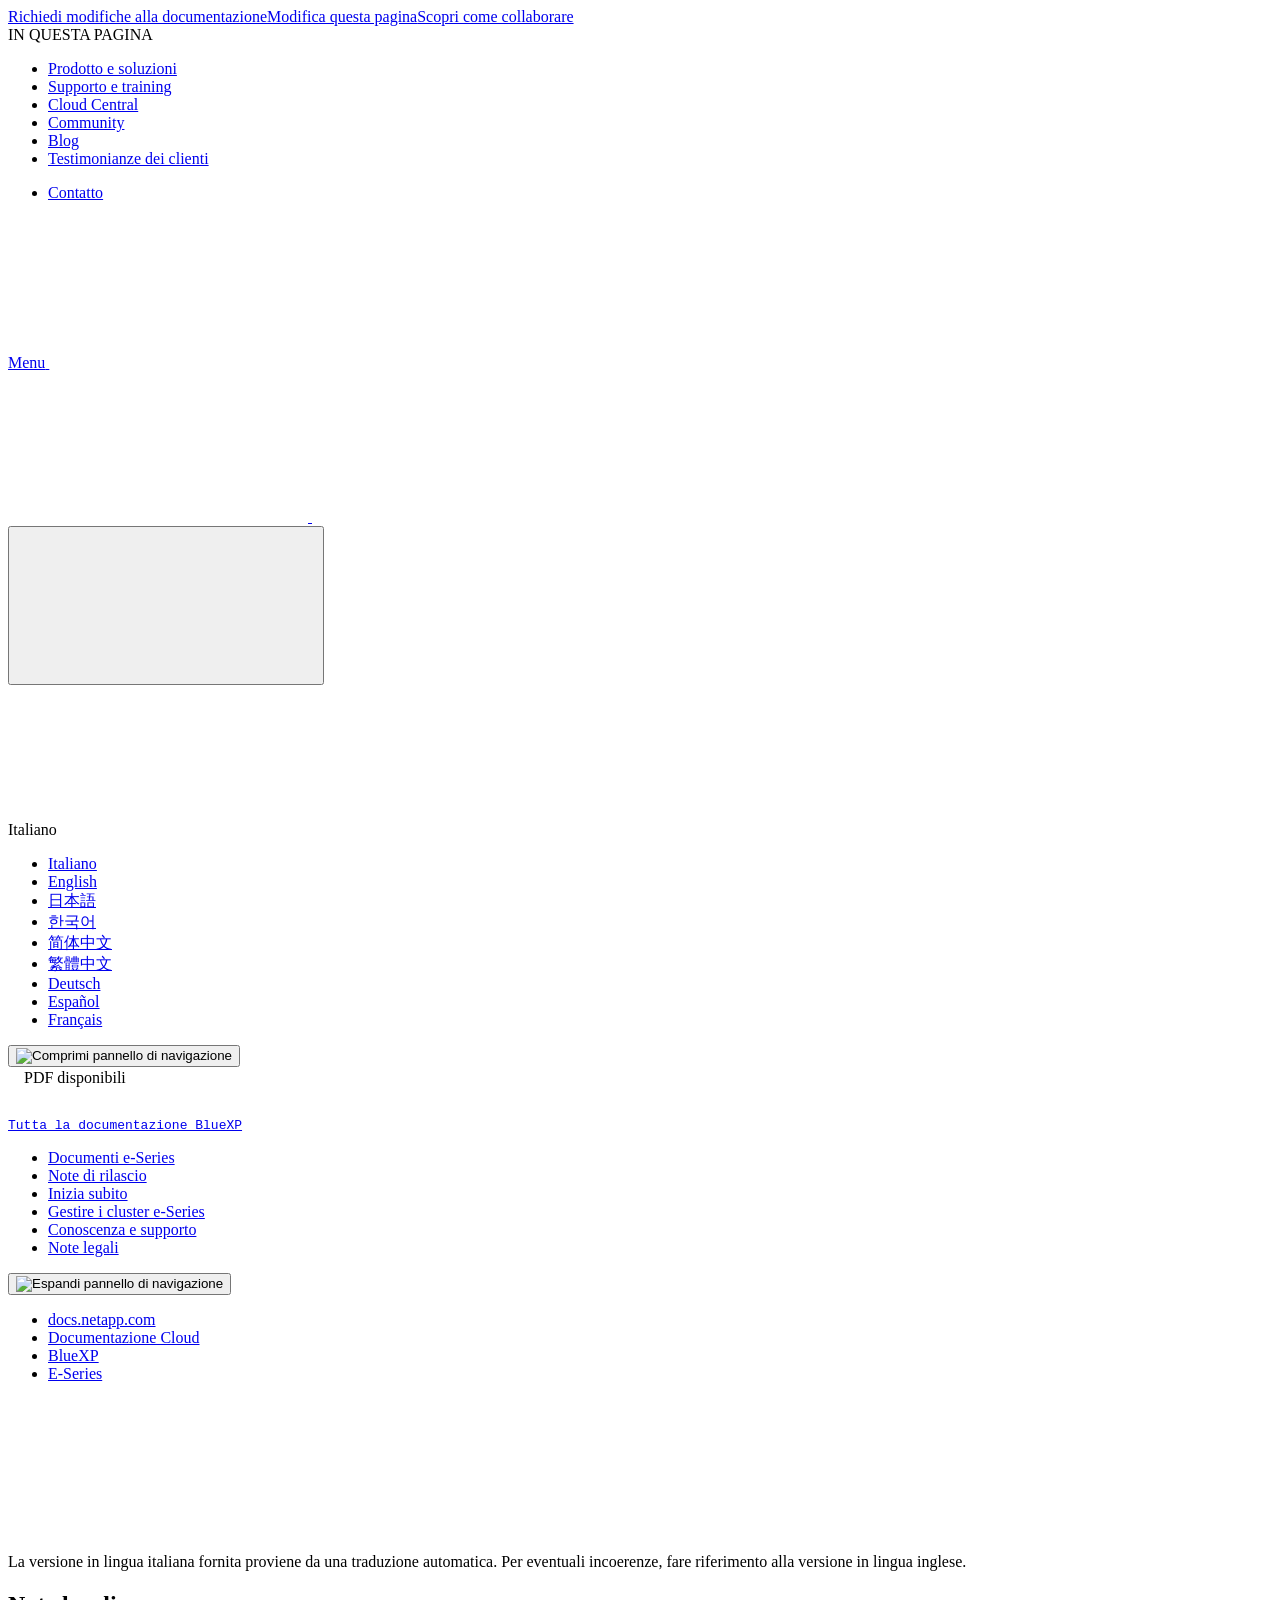
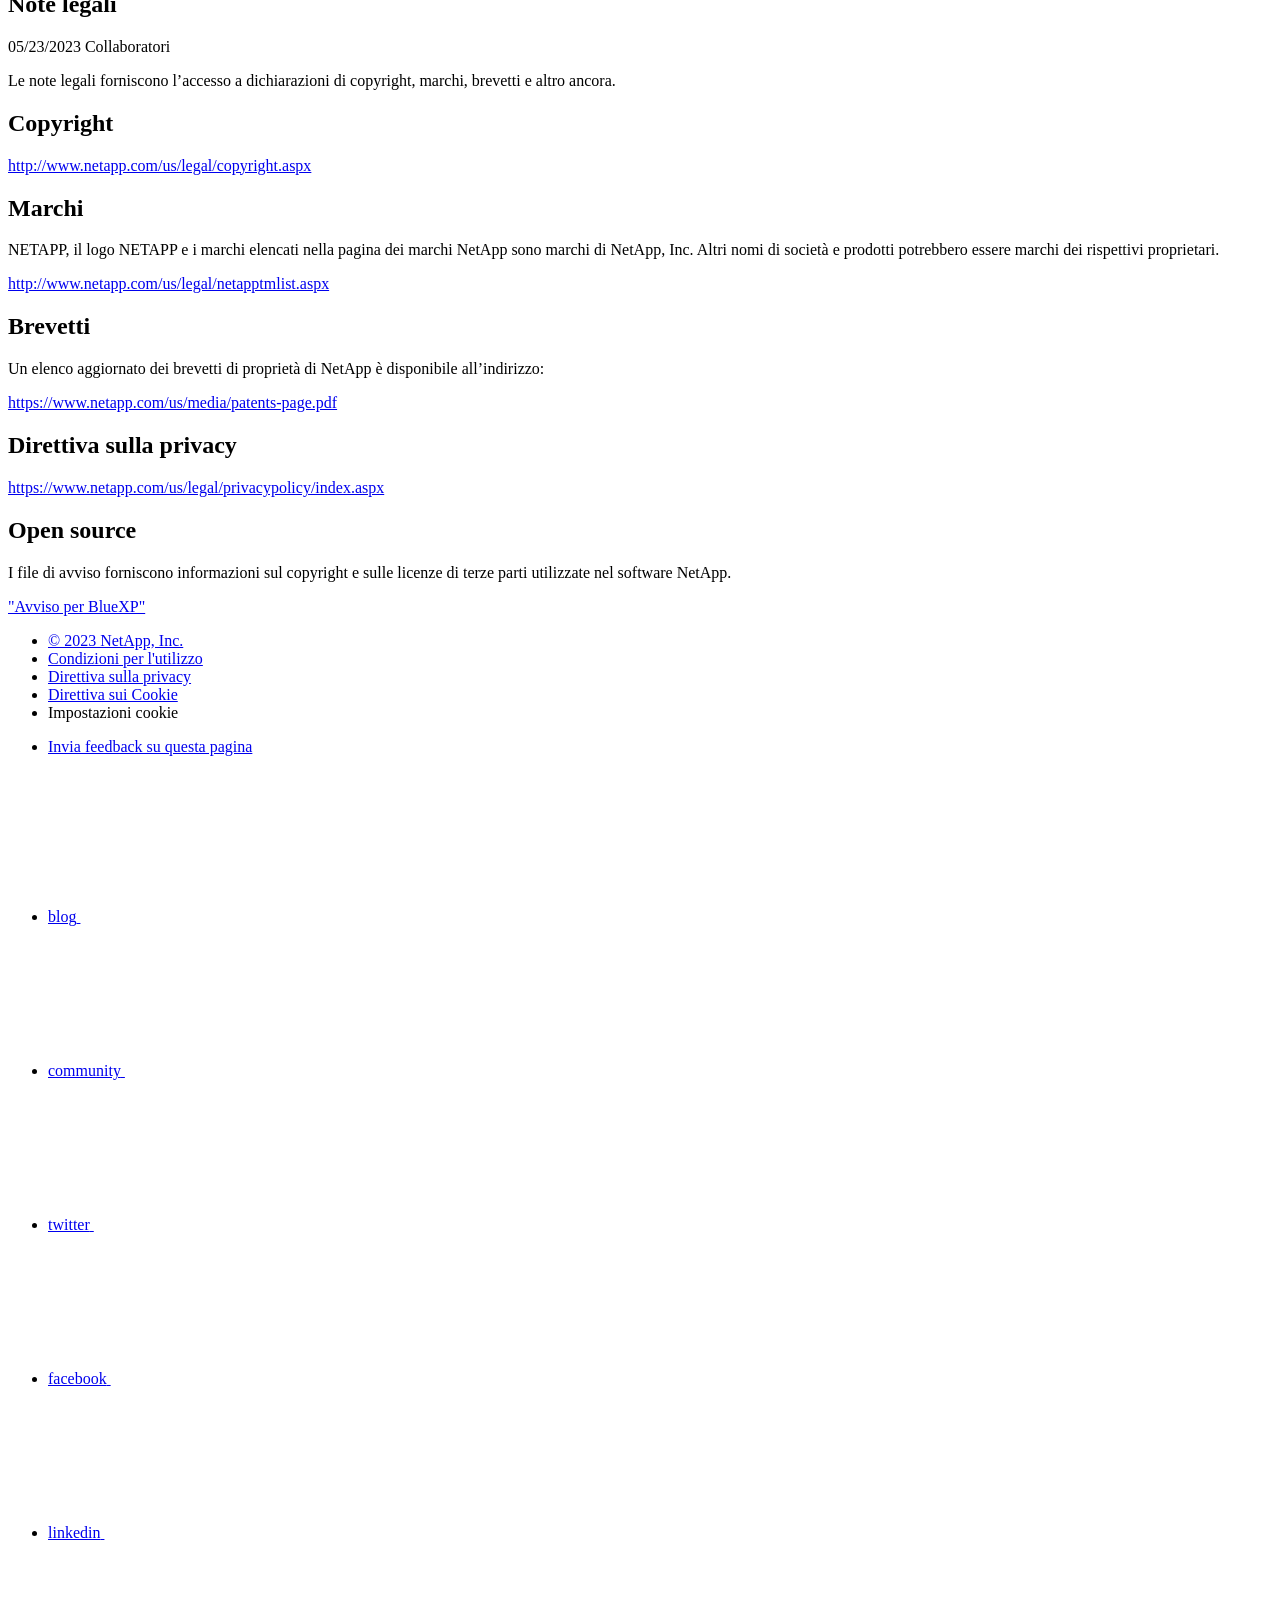
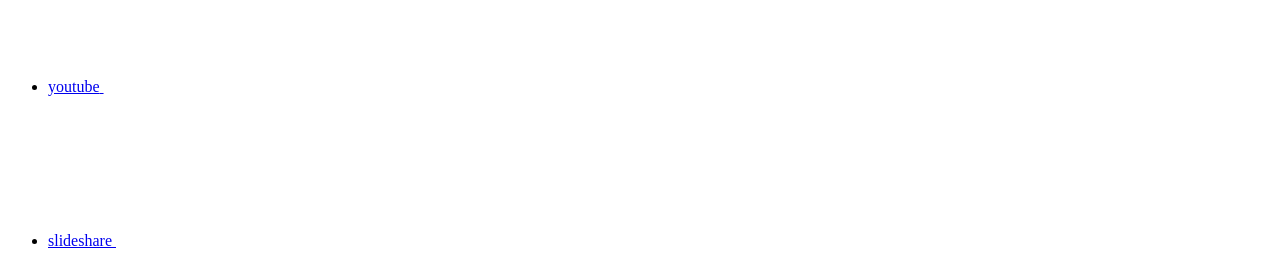
==== legal-notices.html @ eb8c9547 "Deploying to gh-pages from  @ 7bec0242f5a03cd51b3910f5ead27f5f9f6138cc 🚀" ====
<!DOCTYPE html>
<html lang="it">
  <head class="at-element-marker">
  <title>Note legali | NetApp Documentation</title>
  <meta charset="utf-8">
  <meta http-equiv="x-ua-compatible" content="ie=edge,chrome=1">
  <meta http-equiv="language" content="en">
  <meta name="viewport" content="width=device-width, initial-scale=1">
  <meta property="og:title" content="Note legali | NetApp Documentation" />
	<meta property="og:type" content="website" />
	<meta property="og:url" content="https://docs.netapp.com/it-it/cloud-manager-e-series/legal-notices.html" />
	<meta property="og:description" content="" />
  <meta property="og:image" content="https://docs.netapp.com/it-it/cloud-manager-e-series/images/logo-tophat-social.png" />
  <meta property="og:image:alt" content="NetApp Logo" />
  <meta name="format-detection" content="telephone=no">
  <meta http-equiv="Content-Type" content="text/html; charset=utf-8">
  <meta http-equiv="encoding" content="utf-8">
  <meta http-equiv="nss-type" content="Product Documentation"/>
  <meta http-equiv="nss-subtype" content="User Guide"/><meta name="description" content="">
  <meta name="keywords" content=" "><!-- Icons -->
  <link rel="icon" href="/it-it/cloud-manager-e-series/images/favicon.ico" type="image/x-icon">

  <!-- RSS Feed --><link rel="alternate" type="application/rss+xml" title="NetApp Documentation" href="/it-it/cloud-manager-e-series/feed.xml"><!-- CSS Definitions: NetApp CSS should be defined after generic css -->

  <!-- Elastic Search -->
  <link rel="stylesheet" href="//cdn.jsdelivr.net/searchkit/0.10.0/theme.css">

  <!-- Combined CSS -->
  <link rel="stylesheet" type="text/css" href="/it-it/cloud-manager-e-series/css/netappdocs.css">

  
  <link rel="stylesheet" href="/it-it/cloud-manager-e-series/css/landing-page.css" type="text/css">
  <link rel="stylesheet" href="/it-it/cloud-manager-e-series/css/tabbed-blocks.css" type="text/css">
  <!-- Canonical url -->
  <link rel="canonical" href="https://docs.netapp.com/it-it/cloud-manager-e-series/legal-notices.html" />
  <link rel="alternate" hreflang="x-default" href="https://docs.netapp.com/us-en/cloud-manager-e-series/legal-notices.html" />
  <link rel="alternate" hreflang="it" href="https://docs.netapp.com/it-it/cloud-manager-e-series/legal-notices.html" />
  <link rel="alternate" hreflang="en" href="https://docs.netapp.com/us-en/cloud-manager-e-series/legal-notices.html" />
  <link rel="alternate" hreflang="ja" href="https://docs.netapp.com/ja-jp/cloud-manager-e-series/legal-notices.html" />
  <link rel="alternate" hreflang="ko" href="https://docs.netapp.com/ko-kr/cloud-manager-e-series/legal-notices.html" />
  <link rel="alternate" hreflang="zh-Hans" href="https://docs.netapp.com/zh-cn/cloud-manager-e-series/legal-notices.html" />
  <link rel="alternate" hreflang="zh-Hant" href="https://docs.netapp.com/zh-tw/cloud-manager-e-series/legal-notices.html" />
  <link rel="alternate" hreflang="de" href="https://docs.netapp.com/de-de/cloud-manager-e-series/legal-notices.html" />
  <link rel="alternate" hreflang="es" href="https://docs.netapp.com/es-es/cloud-manager-e-series/legal-notices.html" />
  <link rel="alternate" hreflang="fr" href="https://docs.netapp.com/fr-fr/cloud-manager-e-series/legal-notices.html" />
  <link rel='stylesheet' href='/it-it/cloud-manager-e-series/css/na-feature.css' type='text/css'><!-- Top level site integrations --><script>
    function addAdobeLaunch(adobeId) {
      var head = document.getElementsByTagName('head')[0];
      var adobe = document.createElement("script");
      adobe.type = "text/plain";
      adobe.className = "optanon-category-C0002";
      adobe.src = "//assets.adobedtm.com/60287eadf1ee/c284da483c83/"+adobeId+".min.js";
      head.appendChild(adobe);
    }

    function addGoogleAnalytics(gtagId) {
      var google = document.createElement("script");
      google.type = "text/plain";
      google.className = "optanon-category-C0002";
      google.src = "https://www.googletagmanager.com/gtag/js?id="+gtagId;
      var head = document.getElementsByTagName('head')[0];
      head.appendChild(google);

      window.dataLayer = window.dataLayer || [];
      function gtag(){dataLayer.push(arguments);}
      gtag('js', new Date());
      gtag('config', gtagId);
    }

    function addConsent(consentId) {
      var head = document.getElementsByTagName('head')[0];
      var onetrustConsent = document.createElement("script");
      onetrustConsent.type = "text/javascript";
      onetrustConsent.src = "https://cdn.cookielaw.org/consent/"+consentId+"/OtAutoBlock.js";
      head.appendChild(onetrustConsent);

      var onetrustScript = document.createElement("script");
      onetrustScript.type = "text/javascript";
      onetrustScript.src = "https://cdn.cookielaw.org/scripttemplates/otSDKStub.js";
      onetrustScript.charset = "UTF-8";
      onetrustScript.dataset.documentLanguage = "true";
      onetrustScript.dataset.domainScript = consentId;
      head.appendChild(onetrustScript);
    }addConsent("72570c5c-fe30-465f-b0e0-b77f7fb4ae34");
    addAdobeLaunch("launch-e9ff3acac59f");
    addGoogleAnalytics("UA-81697994-3");function OptanonWrapper() { }
  </script>
  <script src="https://cdnjs.cloudflare.com/ajax/libs/jquery/2.1.4/jquery.min.js"></script>
  <script src="https://cdnjs.cloudflare.com/ajax/libs/jquery-cookie/1.4.1/jquery.cookie.min.js"></script>

  <!-- Used for Product Family Page Sidebar Visibility --><!-- Used to import Promise for IE. Required for SearchKit -->
  <script src="https://cdnjs.cloudflare.com/ajax/libs/bluebird/3.3.5/bluebird.min.js"></script><script src='/it-it/cloud-manager-e-series/js/na-search.js'></script><script src='/it-it/cloud-manager-e-series/js/na-pagenav.js'></script><script src='/it-it/cloud-manager-e-series/js/na-utility.js'></script>
 <!--  
  <link rel='stylesheet' href='/it-it/cloud-manager-e-series/css/prism.css' type='text/css'>
  <link rel='stylesheet' href='/it-it/cloud-manager-e-series/css/prism-netapp.css' type='text/css'>
 -->

  <!-- <script src='/it-it/cloud-manager-e-series/js/na-utility.js'></script> -->
  <script src='/it-it/cloud-manager-e-series/js/clouddocs.js'></script>
  <script src='/it-it/cloud-manager-e-series/js/jquery.navgoco.min.js'></script>
  <script src="https://maxcdn.bootstrapcdn.com/bootstrap/3.3.7/js/bootstrap.min.js" integrity="sha384-Tc5IQib027qvyjSMfHjOMaLkfuWVxZxUPnCJA7l2mCWNIpG9mGCD8wGNIcPD7Txa" crossorigin="anonymous"></script>
  <!-- <script src='/it-it/cloud-manager-e-series/js/toc.js'></script> -->
  <!-- <script src='/it-it/cloud-manager-e-series/js/customscripts.js'></script> --><script>
      $(document).ready(function() {
          
          var collapseOnInit = true;
          

          var navSettings = {
              "caretHtml": '',
              "accordion": collapseOnInit,
              "openClass": 'active', // open
              "save": false, // leave false or nav highlighting doesn't work right
              "cookie": {
                  "name": 'navgoco',
                  "expires": false,
                  "path": '/'
              },
              "slide": {
                  "duration": 400,
                  "easing": 'swing'
              }
          };

          // Initialize navgoco with default options
          $("#mysidebar").navgoco(navSettings);
          

          $("#collapseAll").click(function(e) {
              e.preventDefault();
              $("#mysidebar").navgoco('toggle', false);
          });

          $("#expandAll").click(function(e) {
              e.preventDefault();
              $("#mysidebar").navgoco('toggle', true);
          });

          $(".sidebar-nav-container").on("scroll", function() {
            $.cookie("sidebarScroll", $(".sidebar-nav-container").scrollTop(), {
              path    : "/it-it/cloud-manager-e-series"  
            });
          });
          $(function() {
            if ($.cookie("sidebarScroll")) {
              $(".sidebar-nav-container").scrollTop($.cookie("sidebarScroll"));
            }
          });

      });

  </script>
  <script>
      $(document).ready(function() {
          $("#tg-sb-link").click(function() {
              $("#tg-sb-sidebar").toggle();
              $("#tg-sb-content").toggleClass('col-md-9');
              $("#tg-sb-content").toggleClass('col-md-12');
              $("#tg-sb-icon").toggleClass('fa-toggle-on');
              $("#tg-sb-icon").toggleClass('fa-toggle-off');
          });
      });
  </script>
  <script src='/it-it/cloud-manager-e-series/js/custom-dropdown.js'></script>
  <script src='/it-it/cloud-manager-e-series/js/FileSaver.min.js'></script>
  <script src='/it-it/cloud-manager-e-series/js/jszip-utils.min.js'></script>
  <script src='/it-it/cloud-manager-e-series/js/jszip.min.js'></script>
  <!-- <script src='/it-it/cloud-manager-e-series/js/pdf-ux.js'></script> -->
</head>


  <body class role="document" data-flavor="">
    <div id="page" class="n-off-canvas-menu">
      <div class="n-off-canvas-menu__menu"><!--TODO: Add offcanvas code --></div>
      <div class="n-off-canvas-menu__content-wrap">
        <header class="site-header" id="banner">
  
  <!-- Start Page Toolbar -->
  
  <div class="page-nav-toolbar"><div class="page-nav-contribute"><a target="_blank" href="https://github.com/NetAppDocs/cloud-manager-e-series.it-it/issues/new?template=new-from-page.yml&page-url=https://docs.netapp.com/it-it/cloud-manager-e-series/legal-notices.html&page-title=Note legali" class="page-nav-contribute-link" role="button"><img src="/it-it/cloud-manager-e-series/images/discuss-sm.svg" alt="" class="github-icon" />Richiedi modifiche alla documentazione</a><a target="_blank" href="https://github.com/NetAppDocs/cloud-manager-e-series/blob/main/legal-notices.adoc" class="page-nav-contribute-link" role="button"><img src="/it-it/cloud-manager-e-series/images/edit-sm.svg" alt="" class="github-icon" />Modifica questa pagina</a><a target="_blank" href="https://docs.netapp.com/us-en/contribute/" class="page-nav-contribute-link"  ><img src="/it-it/cloud-manager-e-series/images/article-sm.svg" alt="" class="github-icon" />Scopri come collaborare</a></div>
    <div class="page-nav-container">
      <nav class="page-nav-fixed">
        <div class="page-nav-title">IN QUESTA PAGINA</div>
        <div class="page-nav-links">
          <ul class="page-nav-inner" id="page-menu"></ul>
        </div>
      </nav>
    </div>
  </div>
  
  
  <!-- Start top_hat -->
  <div class="n-top-hat">
    <div class="n-container">
      <div class="n-top-hat__cross-property-nav">
        <ul class="n-top-hat__list">
          <li class="n-top-hat__list-item">
            <a href="https://www.netapp.com/products-a-z/" class="n-top-hat__link">Prodotto e soluzioni</a>
          </li>
          <li class="n-top-hat__list-item">
            <a href="https://www.netapp.com/support-and-training/netapp-university/" class="n-top-hat__link">Supporto e training</a>
          </li>
          <li class="n-top-hat__list-item">
            <a href="https://cloud.netapp.com" class="n-top-hat__link">Cloud Central</a>
          </li>
          <li class="n-top-hat__list-item">
            <a href="https://community.netapp.com/" class="n-top-hat__link">Community</a>
          </li>
          <li class="n-top-hat__list-item">
            <a href="https://blog.netapp.com/" class="n-top-hat__link">Blog</a>
          </li>
          <li class="n-top-hat__list-item">
            <a href="https://customers.netapp.com/en/" class="n-top-hat__link">Testimonianze dei clienti</a>
          </li>
        </ul>
      </div>
      <div class="n-top-hat__utils">
        <ul class="n-top-hat__list">
          <li class="n-top-hat__list-item">
            <a href="https://www.netapp.com/company/contact-us/" target="_self" class="n-top-hat__link" data-ntap-ui="contact-us">Contatto</a>
          </li>
        </ul>
      </div>
    </div>
  </div>
  <!-- End top_hat -->

  <!-- Start property bar -->
  <style>
    .n-property-navigation-bar__menus--desktop-experience .n-menu--mega__default-content__heading span {
    color: #34B0FF;
    }
  </style>
  <div class="n-property-bar " data-ntap-ui="sticky-nav">
    <div class="n-property-bar__inner-wrap">
      <div class="n-property-bar__menu-toggle">
        <a href="#" class="n-property-bar__menu-toggle-link">
          <span class="n-property-bar__menu-toggle-text">Menu</span>
          <svg class="n-icon-bars n-property-bar__menu-toggle-icon" aria-labelledby="title">
            <title>bars</title>
            <use xlink:href="/it-it/cloud-manager-e-series/images/sprite.svg#bars"></use>
          </svg>
        </a>
      </div>
      <div class="n-property-bar__property-mark ">
        <a href="https://www.netapp.com" class="n-property-bar__property-link">
          <div class="n-property-bar__logo">
            <svg class="n-icon-netapp-mark n-icon-netapp-mark n-property-bar__netapp-mark-icon" aria-labelledby="title">
              <title>netapp-mark</title>
              <use xlink:href="/it-it/cloud-manager-e-series/images/sprite.svg#netapp-mark"></use>
            </svg>
            <svg class="n-icon-netapp-logo n-property-bar__logo-svg" aria-labelledby="title">
              <title>netapp-logo</title>
              <use xlink:href="/it-it/cloud-manager-e-series/images/sprite.svg#netapp-logo"></use>
            </svg>
          </div>
        </a>
      </div>

      
      
      
      <div class="search-property-bar">
        <div id="search-demo-container" class="searchbox n-property-bar__search">
          <div id="react-search" 
          data-search-html="/it-it/cloud-manager-e-series/search.html"
          data-type="widget" 
          data-placeholder="Esplora la documentazione"
          data-no-results-found="Nessun risultato per {query}"
          data-did-you-mean="Cerca {suggestion}."
          data-no-results-found-did-you-mean="Nessun risultato per {query}. Intendi {suggestion}?"
          data-results-found="{hitCount} risultati trovati"
          data-error-message="Si è verificato un problema durante il recupero dei risultati. Riprova."
          data-error-reset="Reimposta ricerca"
          data-sk-es-pf-indexes=""
          data-flavor=""></div>
          <button class="n-property-bar__search-toggle-button" type="button">
            <svg class="n-icon-search n-property-bar__search-toggle-button-icon" aria-labelledby="title">
              <title>search</title>
              <use xmlns:xlink="http://www.w3.org/1999/xlink" xlink:href="/it-it/cloud-manager-e-series/images/sprite.svg#search"></use>
            </svg>
          </button>
        </div>
      </div>
      
    </div>
  </div>
  <div class="n-property-bar__toolbar">
    <!-- Start Language Selector --><div id="language-dropdown" class="custom-dropdown custom-dropdown-lang">
      <div class="custom-dropdown-select custom-dropdown-select-lang">
      <span class="lang-name">Italiano</span>
          <svg class="n-globe__icon" aria-labelledby="title">
            <title>globe</title>
            <use xmlns:xlink="http://www.w3.org/1999/xlink" xlink:href="/it-it/cloud-manager-e-series/images/sprite.svg#globe"></use>
          </svg>
        </button>
      </div>

      <ul class="custom-dropdown-menu"><li>
          <a href="https://docs.netapp.com/it-it/cloud-manager-e-series/legal-notices.html" target="_self"><span translate="no" class="notranslate">Italiano</span></a>
        </li><li>
          <a href="https://docs.netapp.com/us-en/cloud-manager-e-series/legal-notices.html" target="_self"><span translate="no" class="notranslate">English</span></a>
        </li><li>
          <a href="https://docs.netapp.com/ja-jp/cloud-manager-e-series/legal-notices.html" target="_self"><span translate="no" class="notranslate">日本語</span></a>
        </li><li>
          <a href="https://docs.netapp.com/ko-kr/cloud-manager-e-series/legal-notices.html" target="_self"><span translate="no" class="notranslate">한국어</span></a>
        </li><li>
          <a href="https://docs.netapp.com/zh-cn/cloud-manager-e-series/legal-notices.html" target="_self"><span translate="no" class="notranslate">简体中文</span></a>
        </li><li>
          <a href="https://docs.netapp.com/zh-tw/cloud-manager-e-series/legal-notices.html" target="_self"><span translate="no" class="notranslate">繁體中文</span></a>
        </li><li>
          <a href="https://docs.netapp.com/de-de/cloud-manager-e-series/legal-notices.html" target="_self"><span translate="no" class="notranslate">Deutsch</span></a>
        </li><li>
          <a href="https://docs.netapp.com/es-es/cloud-manager-e-series/legal-notices.html" target="_self"><span translate="no" class="notranslate">Español</span></a>
        </li><li>
          <a href="https://docs.netapp.com/fr-fr/cloud-manager-e-series/legal-notices.html" target="_self"><span translate="no" class="notranslate">Français</span></a>
        </li></ul>
    </div>
    <!-- End Language Selector -->

    <div class="n-property-bar__cta"></div>
  </div>
  <!-- End property bar -->
</header>


        <main id="n-main-content" class="n-main-content">
          <!-- Start Documentation Content -->
<div class="ie-main">
  <!-- Sidebar Column -->
  
  <div class="col-md-3" id="sidebar-height">
      <button id="btn-sidebar-collapse" onclick="hideSidebar()"><img src="/it-it/cloud-manager-e-series/images/collapse.png" alt="Comprimi pannello di navigazione"></button>
      <div class="n-pdf-header">
  <a id="toggleButtonPdf" class="n-pdf-button" type="button">
    <img src="/it-it/cloud-manager-e-series/images/pdf.png" alt="" width="16" height="16"/>PDF disponibili<span>
    </span>
  </a>
</div>
<div class="n-pdf-body-container">
  <ul id="toggleContainerPdf" class="n-pdf-body" style="display:none;"><li class="pdf-ux-container">
        
        
        
        <a target="_blank" href="/it-it/cloud-manager-e-series/pdfs/fullsite-sidebar/Documentazione_di_e_Series.pdf" >
          <img src="/it-it/cloud-manager-e-series/images/pdf.png" alt="" width="16" height="16"/>PDF del sito di questa documentazione</a>





    
      <ul class="subfolders" style="display:none;">
        <li class="pdf-ux-container">
          
          
          
          <a target="_blank" 
            
              href="/it-it/cloud-manager-e-series/pdfs/sidebar/Inizia_subito.pdf" 
            
          >
            <img src="/it-it/cloud-manager-e-series/images/pdf.png" alt="" width="16" height="16"/>
            Inizia subito
          </a>
          


        </li>
      </ul>
    

  



    
      <ul class="subfolders" style="display:none;">
        <li class="pdf-ux-container">
          
          
          
          <a target="_blank" 
            
              href="/it-it/cloud-manager-e-series/pdfs/sidebar/Gestire_i_cluster_e_Series.pdf" 
            
          >
            <img src="/it-it/cloud-manager-e-series/images/pdf.png" alt="" width="16" height="16"/>
            Gestire i cluster e-Series
          </a>
          




        </li>
      </ul>
    

  



    
      <ul class="subfolders" style="display:none;">
        <li class="pdf-ux-container">
          
          
          
          <a target="_blank" 
            
              href="/it-it/cloud-manager-e-series/pdfs/sidebar/Conoscenza_e_supporto.pdf" 
            
          >
            <img src="/it-it/cloud-manager-e-series/images/pdf.png" alt="" width="16" height="16"/>
            Conoscenza e supporto
          </a>
          




        </li>
      </ul>
    

  


    <ul class="subfolders" id="pdf-remove" style="display:none;"><li class="active"></li></ul>
  

</li></ul>
  <div class="zip-pdf-link-container" style="display: none;">   
    <a href="#" id="zipPdf">
      <img src="/it-it/cloud-manager-e-series/images/pdf-zip.png" alt="" width="16" height="16"/>
      <pre>Raccolta di documenti PDF separati<span class="zip-size"></span></pre>
    </a><div id="zip-link-popup" class="hide">
    <div class="inner-modal">
        <div class="downloading-progress">
            <div class="spinner"></div>
            <h1>Creating your file...</h1>
            <div>This may take a few minutes. Thanks for your patience.</div>
            <button class="cancel-download-btn" type="button">Cancel</button>
        </div>
        <div class="download-complete hide">
            <div class="done-icon">
                <svg xmlns="http://www.w3.org/2000/svg" width="24" height="24" viewBox="0 0 24 24"><path d="M20.285 2l-11.285 11.567-5.286-5.011-3.714 3.716 9 8.728 15-15.285z"/></svg>
            </div>
            <div>Your file is ready</div>
            <button class="cancel-download-btn" type="button">OK</button>
        </div>
    </div>
</div>
<script>
    $(".cancel-download-btn").click(function(){
        $("#zip-link-popup").addClass("hide");
        $("#zip-link-popup .downloading-progress").removeClass("hide");
        $("#zip-link-popup .download-complete").addClass("hide");
    });
</script></div>
</div>
<script>
  $("#toggleContainerPdf li.active:last-child").parents('ul.subfolders').toggle('display');
  $("#toggleButtonPdf").click(function () {
    $("#toggleContainerPdf").toggle('display');
    $(".n-pdf-body-container .zip-pdf-link-container").toggle('display');
  });
</script><div class="prod-nav" id="product-nav">
  <a target="_self" class="prod-fam-nav" href="https://docs.netapp.com/it-it/cloud-manager-family/"><img src="/it-it/cloud-manager-e-series/images/left_arrow.png" alt=""><pre>Tutta la documentazione BlueXP</pre></a>
</div><div class="sidebar-nav-container" id="mysidebardiv">
  <ul id="mysidebar" class="nav"><li 
      data-pdf-exists="true" 
      data-pdf-filename="Documenti e-Series"
      data-li-level="1#" 
      class=" "
    ><a class="na-navbar-padding" href="/it-it/cloud-manager-e-series/index.html">
        Documenti e-Series
      </a></li><li 
      data-pdf-exists="true" 
      data-pdf-filename="Note di rilascio"
      data-li-level="1#" 
      class=" "
    ><a class="na-navbar-padding" href="/it-it/cloud-manager-e-series/whats-new.html">
        Note di rilascio
      </a></li><li 
      data-pdf-exists="true" 
      data-pdf-filename="Inizia subito"
      data-li-level="1" 
      class="subfolders "
    ><a href="#">
        <div class="na-navbar-padding"> Inizia subito</div>
      </a>
      <ul style="display: none;">
        <li 
      data-pdf-exists="true" 
      data-pdf-filename="Scopri i tuoi sistemi e-Series"
      data-li-level="2#" 
      class=" "
    ><a class="na-navbar-padding" href="/it-it/cloud-manager-e-series/task-discover-e-series.html">
        Scopri i tuoi sistemi e-Series
      </a></li></ul></li><li 
      data-pdf-exists="true" 
      data-pdf-filename="Gestire i cluster e-Series"
      data-li-level="1" 
      class="subfolders "
    ><a href="#">
        <div class="na-navbar-padding"> Gestire i cluster e-Series</div>
      </a>
      <ul style="display: none;">
        <li 
      data-pdf-exists="true" 
      data-pdf-filename="Visualizza i tuoi sistemi e-Series"
      data-li-level="2#" 
      class=" "
    ><a class="na-navbar-padding" href="/it-it/cloud-manager-e-series/task-view-e-series.html">
        Visualizza i tuoi sistemi e-Series
      </a></li><li 
      data-pdf-exists="true" 
      data-pdf-filename="Rimuovere e-Series"
      data-li-level="2#" 
      class=" "
    ><a class="na-navbar-padding" href="/it-it/cloud-manager-e-series/task-remove-e-series.html">
        Rimuovere e-Series
      </a></li></ul></li><li 
      data-pdf-exists="true" 
      data-pdf-filename="Conoscenza e supporto"
      data-li-level="1" 
      class="subfolders "
    ><a href="#">
        <div class="na-navbar-padding"> Conoscenza e supporto</div>
      </a>
      <ul style="display: none;">
        <li 
      data-pdf-exists="true" 
      data-pdf-filename="Registrati per ricevere assistenza"
      data-li-level="2#" 
      class=" "
    ><a class="na-navbar-padding" href="/it-it/cloud-manager-e-series/task-support-registration.html">
        Registrati per ricevere assistenza
      </a></li><li 
      data-pdf-exists="true" 
      data-pdf-filename="Richiedi assistenza"
      data-li-level="2#" 
      class=" "
    ><a class="na-navbar-padding" href="/it-it/cloud-manager-e-series/task-get-help.html">
        Richiedi assistenza
      </a></li></ul></li><li 
      data-pdf-exists="true" 
      data-pdf-filename="Note legali"
      data-li-level="1#" 
      class="  active "
    ><a class="na-navbar-padding" href="/it-it/cloud-manager-e-series/legal-notices.html">
        Note legali
      </a></li></ul>
</div>
<script>
  window.onscroll = () => {
    const value = -40 - (document.body.scrollHeight - (window.innerHeight + document.scrollingElement.scrollTop));
    
    document.getElementById("sidebar-height").style.bottom = Math.max(0,value) + "px";
};
</script>
<!-- this highlights the active parent class in the navgoco sidebar. this is critical so that the parent expands when you're viewing a page. This must appear below the sidebar code above. Otherwise, if placed inside customscripts.js, the script runs before the sidebar code runs and the class never gets inserted.-->
<script>$("li.active").parents('li').toggleClass("active");</script>
<script>$("#mysidebar li.active").parents('ul').css("display","block");</script>


  </div>
  

  <div class="ie-content-pane n-doc__component-detail-content n-doc__component-detail-content--show-code">
    <!-- Begin of page container --><article class="page-content" id="main">
      <div class="ie-utility">
  <button id="btn-sidebar-expand" onclick="showSidebar()"><img src="/it-it/cloud-manager-e-series/images/expand.png" alt="Espandi pannello di navigazione"></button>
  <div class="ie-menu">
    <div class="n-breadcrumb">
      <ul class="n-breadcrumb__list">
        <li class="n-breadcrumb__list-item">
          <a href="https://docs.netapp.com">docs.netapp.com</a>
        </li>
        
        <li class="n-breadcrumb__list-item">
          <a href="https://docs.netapp.com/us-en/cloud/">Documentazione Cloud</a>
        </li>
        

        
        <li class="n-breadcrumb__list-item">
          <a href="https://docs.netapp.com/it-it/cloud-manager-family/">BlueXP</a>
        </li>
        

        <li class="n-breadcrumb__list-item">
          <a href="/it-it/cloud-manager-e-series/">E-Series</a>
        </li>

      </ul>
    </div>
    <div style="clear: both"></div><!-- Main needs to have height -->
  </div>
</div>

      <div class="ie-nmt-disclaimer">
  <span>
    <div class="ie-nmt-disclaimer-container">
      <div class="ie-nmt-disclaimer-icon">
        <svg class="luci-icon" aria-hidden="true">
          <use xlink:href="/it-it/cloud-manager-e-series/images/sprite.svg#circle-info">
        </svg>
      </div>
      <div class="ie-nmt-disclaimer-content">
        <span> La versione in lingua italiana fornita proviene da una traduzione automatica. Per eventuali incoerenze, fare riferimento alla versione in lingua inglese. </span>
      </div>
      <div style="clear:both;"></div>
    </div>
  </span>
</div><div class="n-doc__component-detail-heading-wrap">
  <h1 class="n-doc__component-detail-heading">Note legali</h1>
</div>


<p class="page-details">
  
    
    <time datetime="2023-05-23 23:15:48 +0000">05/23/2023</time>
    
  

<span>Collaboratori
</span>


</p>

<div id="preamble">
<div class="sectionbody">
<div class="paragraph lead">
<p>Le note legali forniscono l&#8217;accesso a dichiarazioni di copyright, marchi, brevetti e altro ancora.</p>
</div>
</div>
</div>
<div class="sect1">
<h2 id="copyright">Copyright</h2>
<div class="sectionbody">
<div class="paragraph">
<p><a href="http://www.netapp.com/us/legal/copyright.aspx" class="bare">http://www.netapp.com/us/legal/copyright.aspx</a></p>
</div>
</div>
</div>
<div class="sect1">
<h2 id="marchi">Marchi</h2>
<div class="sectionbody">
<div class="paragraph">
<p>NETAPP, il logo NETAPP e i marchi elencati nella pagina dei marchi NetApp sono marchi di NetApp, Inc. Altri nomi di società e prodotti potrebbero essere marchi dei rispettivi proprietari.</p>
</div>
<div class="paragraph">
<p><a href="http://www.netapp.com/us/legal/netapptmlist.aspx" class="bare">http://www.netapp.com/us/legal/netapptmlist.aspx</a></p>
</div>
</div>
</div>
<div class="sect1">
<h2 id="brevetti">Brevetti</h2>
<div class="sectionbody">
<div class="paragraph">
<p>Un elenco aggiornato dei brevetti di proprietà di NetApp è disponibile all&#8217;indirizzo:</p>
</div>
<div class="paragraph">
<p><a href="https://www.netapp.com/us/media/patents-page.pdf" class="bare">https://www.netapp.com/us/media/patents-page.pdf</a></p>
</div>
</div>
</div>
<div class="sect1">
<h2 id="direttiva-sulla-privacy">Direttiva sulla privacy</h2>
<div class="sectionbody">
<div class="paragraph">
<p><a href="https://www.netapp.com/us/legal/privacypolicy/index.aspx" class="bare">https://www.netapp.com/us/legal/privacypolicy/index.aspx</a></p>
</div>
</div>
</div>
<div class="sect1">
<h2 id="open-source">Open source</h2>
<div class="sectionbody">
<div class="paragraph">
<p>I file di avviso forniscono informazioni sul copyright e sulle licenze di terze parti utilizzate nel software NetApp.</p>
</div>
<div class="paragraph">
<p><a href="https://docs.netapp.com/us-en/cloud-manager-setup-admin/media/notice.pdf" target="_blank" rel="noopener">"Avviso per BlueXP"</a></p>
</div>
</div>
</div>

    </article>
    <!-- Page Container -->
  </div>

  <div style="clear: both"></div><!-- Main needs to have height --></div>

        </main>

        <footer class="n-footer">
  <div class="n-footer__bottom">
    <div class="n-container">
      <div class="n-footer__bottom-left">
        <div class="n-footer__copyright">
          <ul class="n-footer__copyright-list">
            <li class="n-footer__copyright-link">
              <a href="https://www.netapp.com/company/legal/copyright/">© 2023 NetApp, Inc.</a>
            </li>
            <li class="n-footer__copyright-link">
              <a href="https://www.netapp.com/company/legal/terms-of-use/">Condizioni per l'utilizzo</a>
            </li>
            <li class="n-footer__copyright-link">
              <a href="https://www.netapp.com/company/legal/privacy-policy/">Direttiva sulla privacy</a>
            </li>
            <li class="n-footer__copyright-link">
              <a href="https://www.netapp.com/company/legal/cookie-policy/">Direttiva sui Cookie</a>
            </li>
            <li class="n-footer__copyright-link">
              <a class="ot-sdk-show-settings">Impostazioni cookie</a>
            </li>
          </ul>
        </div>
      </div>
      <div class="n-footer__bottom-right">
        <div class="n-footer__copyright">
          <ul class="n-footer__copyright-list">
            <li class="n-footer__copyright-link">
              <a target="_self" href="javascript:netapp_mailto()">Invia feedback su questa pagina</a>
            </li>
          </ul>
        </div>
        <div class="n-footer__social-links">
          <ul class="n-footer__social-link-list">
            <li class="n-footer__social-link-list-item">
              <a class="n-footer__social-link" data-ntap-social="follow-blog" href="https://blog.netapp.com"
                target="_blank" title="blog" alt="blog">
                <span class="n-footer__social-link-text">blog</span>
                <svg class="n-icon-blog n-footer__social-link-icon" aria-labelledby="title">
                  <title>blog@</title>
                  <use xmlns:xlink="http://www.w3.org/1999/xlink"
                    xlink:href="/it-it/cloud-manager-e-series/images/sprite.svg#blog"></use>
                </svg>
              </a>
            </li>
            <li class="n-footer__social-link-list-item">
              <a class="n-footer__social-link" data-ntap-social="follow-community" href="https://community.netapp.com/"
                target="_blank" title="community" alt="community">
                <span class="n-footer__social-link-text">community</span>
                <svg class="n-icon-community n-footer__social-link-icon" aria-labelledby="title">
                  <title>community@</title>
                  <use xmlns:xlink="http://www.w3.org/1999/xlink"
                    xlink:href="/it-it/cloud-manager-e-series/images/sprite.svg#comments"></use>
                </svg>
              </a>
            </li>
            <li class="n-footer__social-link-list-item">
              <a class="n-footer__social-link" data-ntap-social="follow-twitter" href="https://twitter.com/netapp"
                target="_blank" title="twitter" alt="twitter">
                <span class="n-footer__social-link-text">twitter</span>
                <svg class="n-icon-twitter n-footer__social-link-icon" aria-labelledby="title">
                  <title>twitter@</title>
                  <use xmlns:xlink="http://www.w3.org/1999/xlink"
                    xlink:href="/it-it/cloud-manager-e-series/images/sprite.svg#twitter"></use>
                </svg>
              </a>
            </li>
            <li class="n-footer__social-link-list-item">
              <a class="n-footer__social-link" data-ntap-social="follow-facebook" href="https://www.facebook.com/NetApp"
                target="_blank" title="facebook" alt="facebook">
                <span class="n-footer__social-link-text">facebook</span>
                <svg class="n-icon-facebook n-footer__social-link-icon" aria-labelledby="title">
                  <title>facebook@</title>
                  <use xmlns:xlink="http://www.w3.org/1999/xlink"
                    xlink:href="/it-it/cloud-manager-e-series/images/sprite.svg#facebook"></use>
                </svg>
              </a>
            </li>
            <li class="n-footer__social-link-list-item">
              <a class="n-footer__social-link" data-ntap-social="follow-linkedin"
                href="https://www.linkedin.com/company/netapp" target="_blank" title="linkedin" alt="linkedin">
                <span class="n-footer__social-link-text">linkedin</span>
                <svg class="n-icon-linkedin n-footer__social-link-icon" aria-labelledby="title">
                  <title>linkedin@</title>
                  <use xmlns:xlink="http://www.w3.org/1999/xlink"
                    xlink:href="/it-it/cloud-manager-e-series/images/sprite.svg#linkedin"></use>
                </svg>
              </a>
            </li>
            <li class="n-footer__social-link-list-item">
              <a class="n-footer__social-link" data-ntap-social="follow-youtube"
                href="https://www.youtube.com/user/NetAppTV" target="_blank" title="youtube" alt="youtube">
                <span class="n-footer__social-link-text">youtube</span>
                <svg class="n-icon-youtube n-footer__social-link-icon" aria-labelledby="title">
                  <title>youtube@</title>
                  <use xmlns:xlink="http://www.w3.org/1999/xlink"
                    xlink:href="/it-it/cloud-manager-e-series/images/sprite.svg#youtube"></use>
                </svg>
              </a>
            </li>
            <li class="n-footer__social-link-list-item">
              <a class="n-footer__social-link" data-ntap-social="follow-slideshare"
                href="https://www.slideshare.net/NetApp" target="_blank" title="slideshare" alt="slideshare">
                <span class="n-footer__social-link-text">slideshare</span>
                <svg class="n-icon-slideshare n-footer__social-link-icon" aria-labelledby="title">
                  <title>slideshare@</title>
                  <use xmlns:xlink="http://www.w3.org/1999/xlink"
                    xlink:href="/it-it/cloud-manager-e-series/images/sprite.svg#slideshare"></use>
                </svg>
              </a>
            </li>
          </ul>
        </div>
      </div>
    </div>
  </div>
</footer>

      </div><!-- Elasticsearch JS -->
      <script type="text/javascript" src='/it-it/cloud-manager-e-series/js/bundle.js'></script>

      <!-- Syntax Highlighting -->
      <script type="text/javascript" src='/it-it/cloud-manager-e-series/js/prism.js'></script>
      <script type="text/javascript" src='/it-it/cloud-manager-e-series/js/prism-curl.js'></script>
    </div>
    <script>
      document.body.offsetWidth=1903;
      cookieLaw = {}
      cookieLaw.euCountry = "US";
      cookieLaw.invoke = function(){return false;}
    </script>
    <script src='/it-it/cloud-manager-e-series/js/tabbed-blocks.js'></script>
    <script src='/it-it/cloud-manager-e-series/js/sidebar.js'></script>
  </body></html>
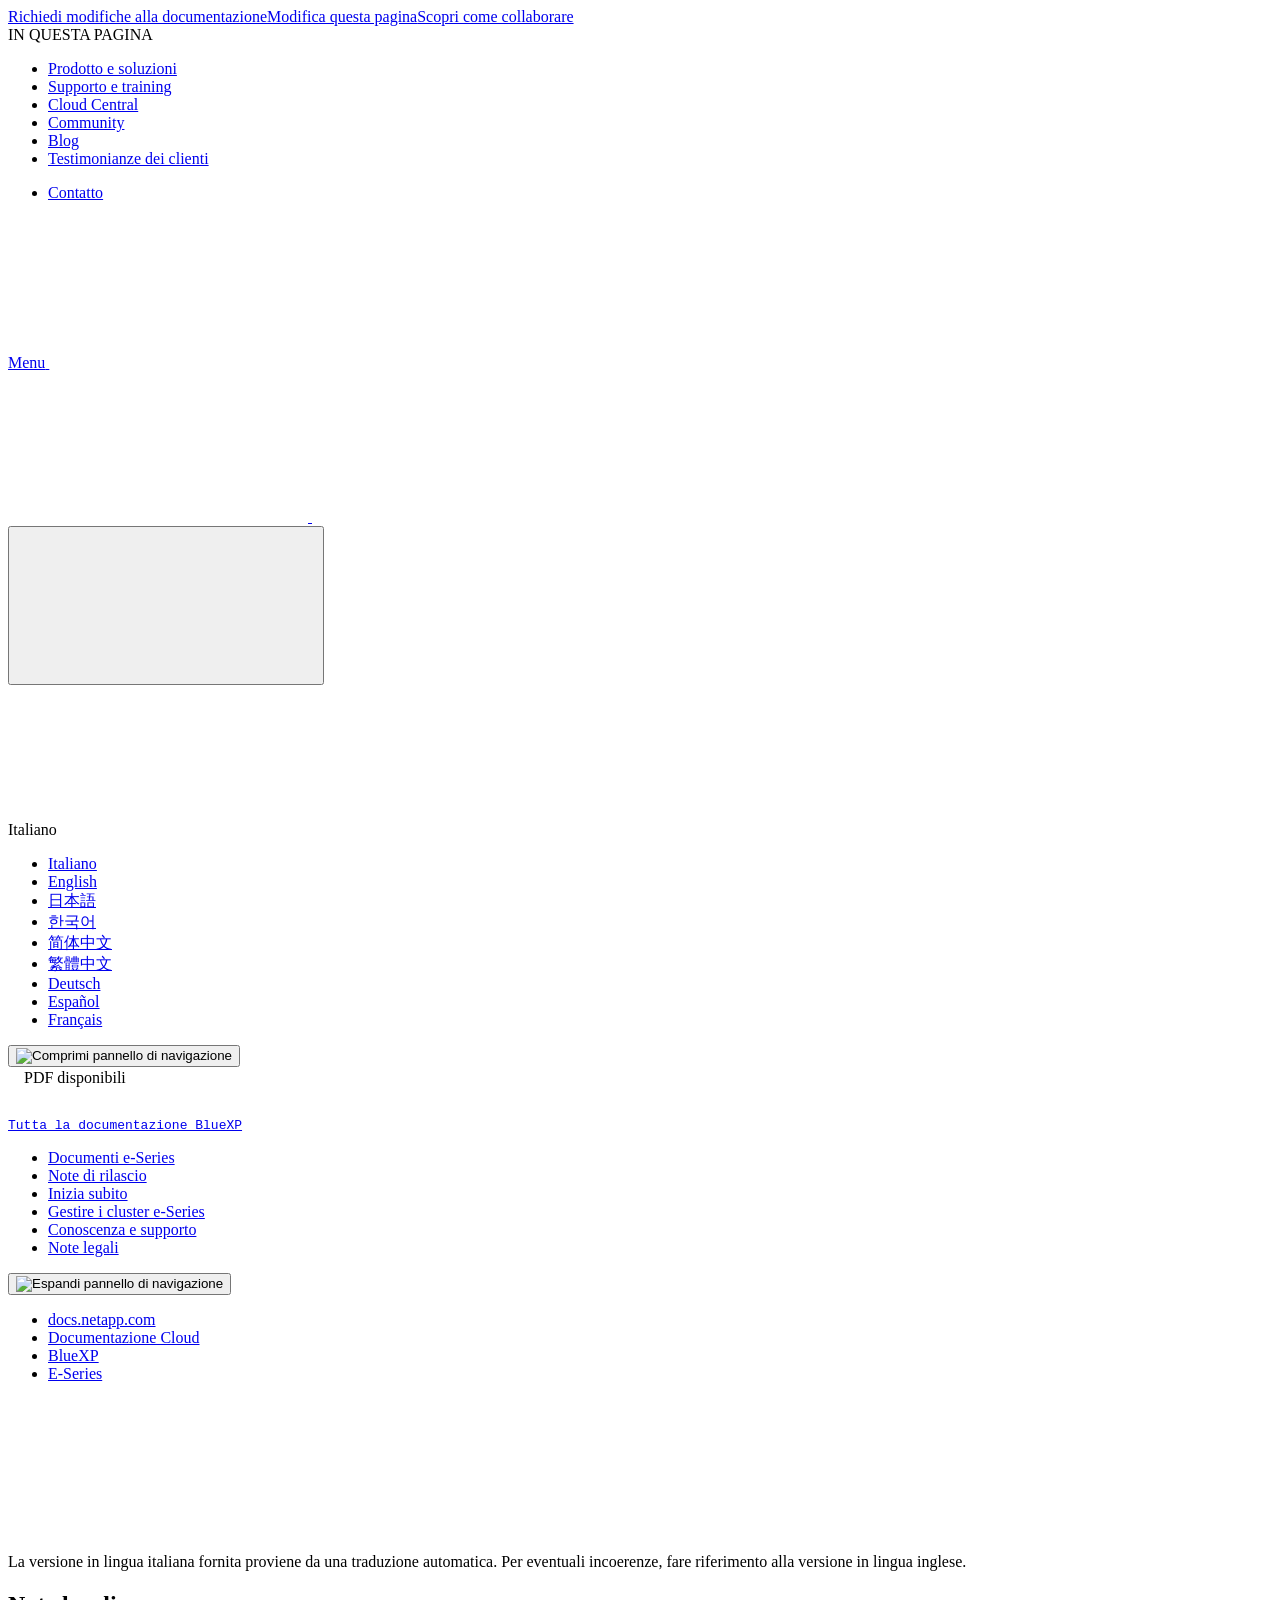
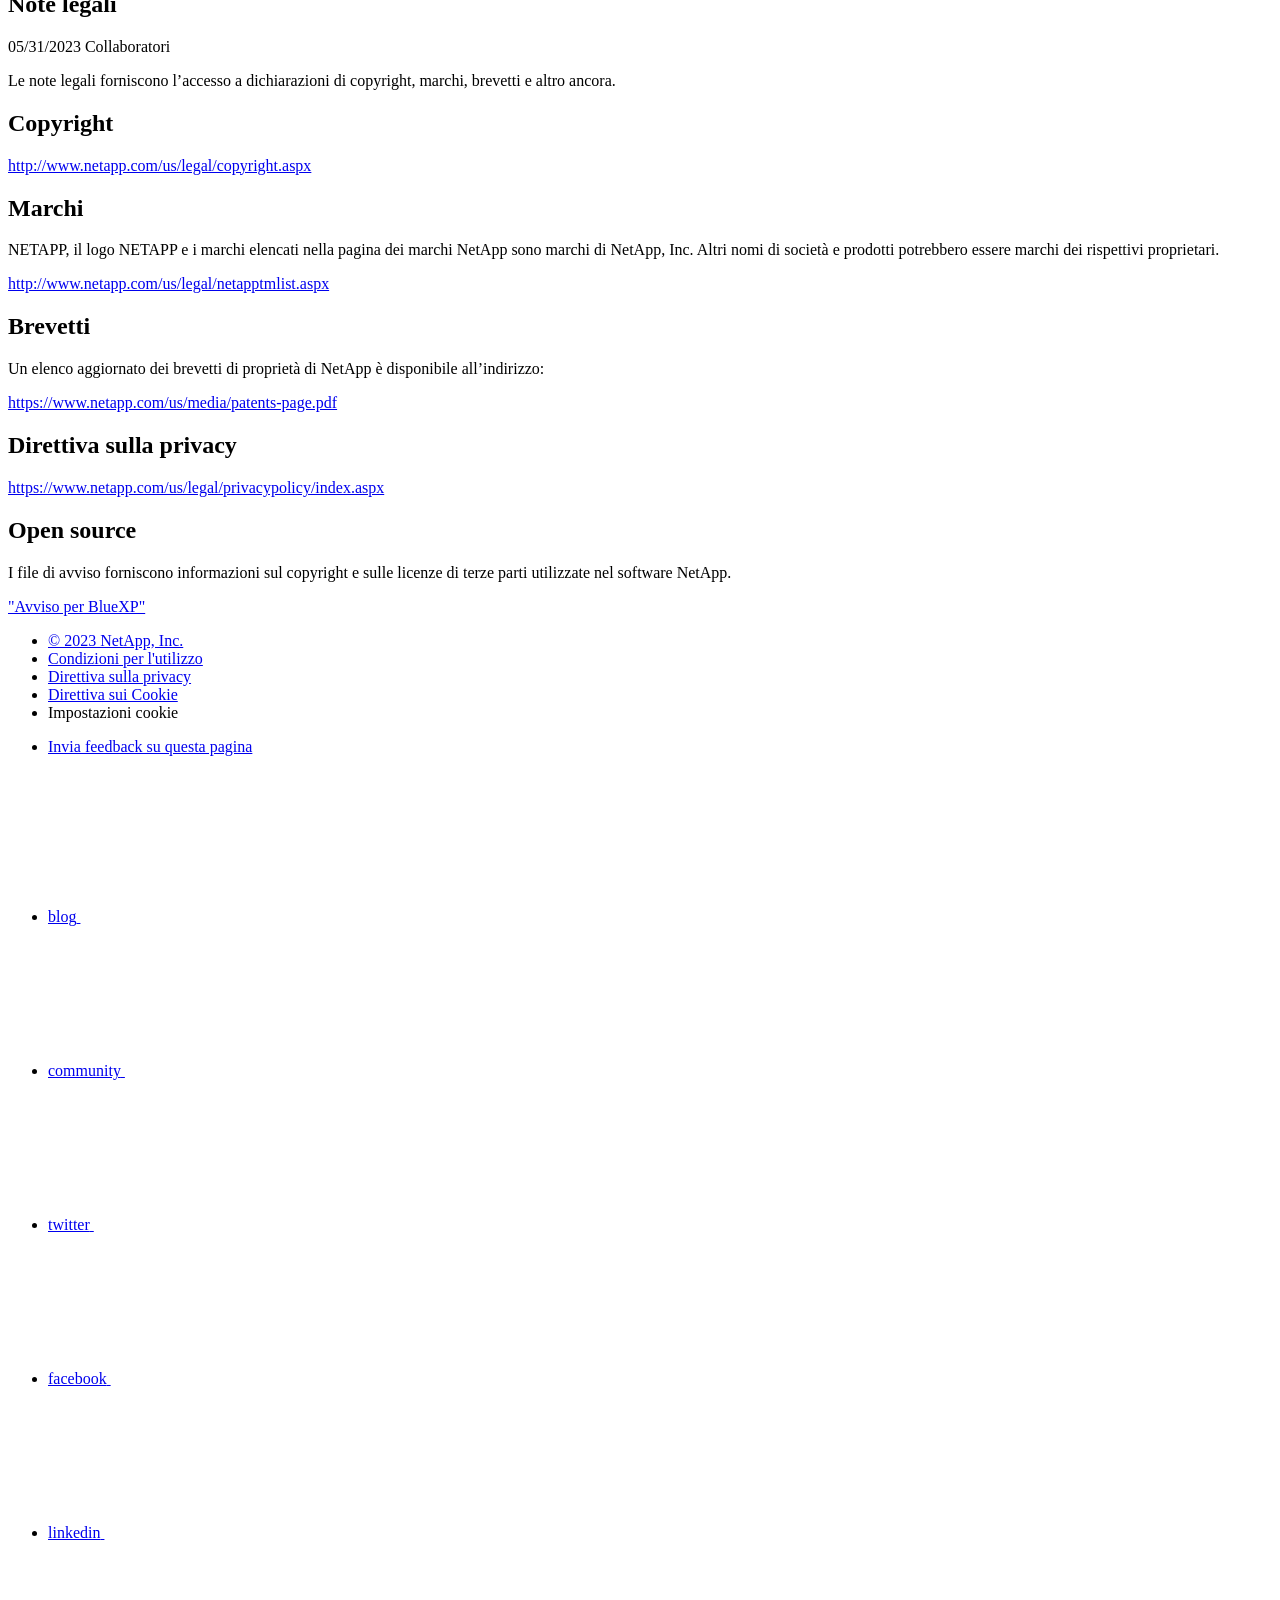
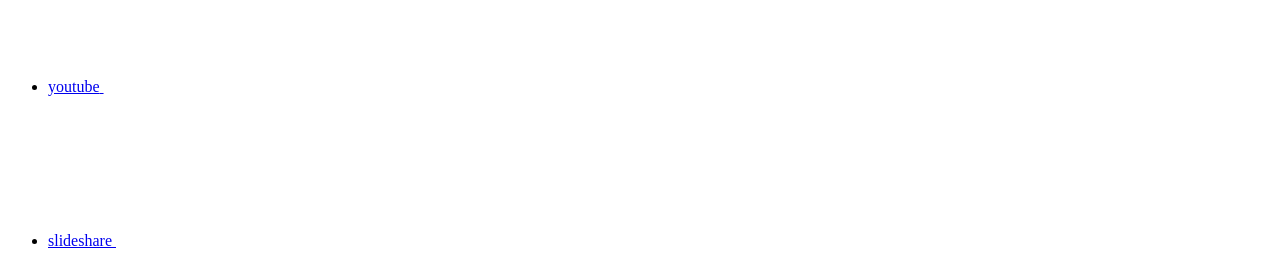
==== commit 9de058f2: "Built from acfd422 NetAppDocs/netappdocs-build@fb71b96bd79a7f23ae7d753bda70af2a25a360c2" ====
--- a/legal-notices.html
+++ b/legal-notices.html
@@ -8,9 +8,9 @@
   <meta name="viewport" content="width=device-width, initial-scale=1">
   <meta property="og:title" content="Note legali | NetApp Documentation" />
 	<meta property="og:type" content="website" />
-	<meta property="og:url" content="https://docs.netapp.com/it-it/cloud-manager-e-series/legal-notices.html" />
+	<meta property="og:url" content="https://docs.netapp.com/it-it/bluexp-e-series/legal-notices.html" />
 	<meta property="og:description" content="" />
-  <meta property="og:image" content="https://docs.netapp.com/it-it/cloud-manager-e-series/images/logo-tophat-social.png" />
+  <meta property="og:image" content="https://docs.netapp.com/it-it/bluexp-e-series/images/logo-tophat-social.png" />
   <meta property="og:image:alt" content="NetApp Logo" />
   <meta name="format-detection" content="telephone=no">
   <meta http-equiv="Content-Type" content="text/html; charset=utf-8">
@@ -18,32 +18,32 @@
   <meta http-equiv="nss-type" content="Product Documentation"/>
   <meta http-equiv="nss-subtype" content="User Guide"/><meta name="description" content="">
   <meta name="keywords" content=" "><!-- Icons -->
-  <link rel="icon" href="/it-it/cloud-manager-e-series/images/favicon.ico" type="image/x-icon">
-
-  <!-- RSS Feed --><link rel="alternate" type="application/rss+xml" title="NetApp Documentation" href="/it-it/cloud-manager-e-series/feed.xml"><!-- CSS Definitions: NetApp CSS should be defined after generic css -->
+  <link rel="icon" href="/it-it/bluexp-e-series/images/favicon.ico" type="image/x-icon">
+
+  <!-- RSS Feed --><link rel="alternate" type="application/rss+xml" title="NetApp Documentation" href="/it-it/bluexp-e-series/feed.xml"><!-- CSS Definitions: NetApp CSS should be defined after generic css -->
 
   <!-- Elastic Search -->
   <link rel="stylesheet" href="//cdn.jsdelivr.net/searchkit/0.10.0/theme.css">
 
   <!-- Combined CSS -->
-  <link rel="stylesheet" type="text/css" href="/it-it/cloud-manager-e-series/css/netappdocs.css">
-
-  
-  <link rel="stylesheet" href="/it-it/cloud-manager-e-series/css/landing-page.css" type="text/css">
-  <link rel="stylesheet" href="/it-it/cloud-manager-e-series/css/tabbed-blocks.css" type="text/css">
+  <link rel="stylesheet" type="text/css" href="/it-it/bluexp-e-series/css/netappdocs.css">
+
+  
+  <link rel="stylesheet" href="/it-it/bluexp-e-series/css/landing-page.css" type="text/css">
+  <link rel="stylesheet" href="/it-it/bluexp-e-series/css/tabbed-blocks.css" type="text/css">
   <!-- Canonical url -->
-  <link rel="canonical" href="https://docs.netapp.com/it-it/cloud-manager-e-series/legal-notices.html" />
-  <link rel="alternate" hreflang="x-default" href="https://docs.netapp.com/us-en/cloud-manager-e-series/legal-notices.html" />
-  <link rel="alternate" hreflang="it" href="https://docs.netapp.com/it-it/cloud-manager-e-series/legal-notices.html" />
-  <link rel="alternate" hreflang="en" href="https://docs.netapp.com/us-en/cloud-manager-e-series/legal-notices.html" />
-  <link rel="alternate" hreflang="ja" href="https://docs.netapp.com/ja-jp/cloud-manager-e-series/legal-notices.html" />
-  <link rel="alternate" hreflang="ko" href="https://docs.netapp.com/ko-kr/cloud-manager-e-series/legal-notices.html" />
-  <link rel="alternate" hreflang="zh-Hans" href="https://docs.netapp.com/zh-cn/cloud-manager-e-series/legal-notices.html" />
-  <link rel="alternate" hreflang="zh-Hant" href="https://docs.netapp.com/zh-tw/cloud-manager-e-series/legal-notices.html" />
-  <link rel="alternate" hreflang="de" href="https://docs.netapp.com/de-de/cloud-manager-e-series/legal-notices.html" />
-  <link rel="alternate" hreflang="es" href="https://docs.netapp.com/es-es/cloud-manager-e-series/legal-notices.html" />
-  <link rel="alternate" hreflang="fr" href="https://docs.netapp.com/fr-fr/cloud-manager-e-series/legal-notices.html" />
-  <link rel='stylesheet' href='/it-it/cloud-manager-e-series/css/na-feature.css' type='text/css'><!-- Top level site integrations --><script>
+  <link rel="canonical" href="https://docs.netapp.com/it-it/bluexp-e-series/legal-notices.html" />
+  <link rel="alternate" hreflang="x-default" href="https://docs.netapp.com/us-en/bluexp-e-series/legal-notices.html" />
+  <link rel="alternate" hreflang="it" href="https://docs.netapp.com/it-it/bluexp-e-series/legal-notices.html" />
+  <link rel="alternate" hreflang="en" href="https://docs.netapp.com/us-en/bluexp-e-series/legal-notices.html" />
+  <link rel="alternate" hreflang="ja" href="https://docs.netapp.com/ja-jp/bluexp-e-series/legal-notices.html" />
+  <link rel="alternate" hreflang="ko" href="https://docs.netapp.com/ko-kr/bluexp-e-series/legal-notices.html" />
+  <link rel="alternate" hreflang="zh-Hans" href="https://docs.netapp.com/zh-cn/bluexp-e-series/legal-notices.html" />
+  <link rel="alternate" hreflang="zh-Hant" href="https://docs.netapp.com/zh-tw/bluexp-e-series/legal-notices.html" />
+  <link rel="alternate" hreflang="de" href="https://docs.netapp.com/de-de/bluexp-e-series/legal-notices.html" />
+  <link rel="alternate" hreflang="es" href="https://docs.netapp.com/es-es/bluexp-e-series/legal-notices.html" />
+  <link rel="alternate" hreflang="fr" href="https://docs.netapp.com/fr-fr/bluexp-e-series/legal-notices.html" />
+  <link rel='stylesheet' href='/it-it/bluexp-e-series/css/na-feature.css' type='text/css'><!-- Top level site integrations --><script>
     function addAdobeLaunch(adobeId) {
       var head = document.getElementsByTagName('head')[0];
       var adobe = document.createElement("script");
@@ -89,18 +89,18 @@
   <script src="https://cdnjs.cloudflare.com/ajax/libs/jquery-cookie/1.4.1/jquery.cookie.min.js"></script>
 
   <!-- Used for Product Family Page Sidebar Visibility --><!-- Used to import Promise for IE. Required for SearchKit -->
-  <script src="https://cdnjs.cloudflare.com/ajax/libs/bluebird/3.3.5/bluebird.min.js"></script><script src='/it-it/cloud-manager-e-series/js/na-search.js'></script><script src='/it-it/cloud-manager-e-series/js/na-pagenav.js'></script><script src='/it-it/cloud-manager-e-series/js/na-utility.js'></script>
+  <script src="https://cdnjs.cloudflare.com/ajax/libs/bluebird/3.3.5/bluebird.min.js"></script><script src='/it-it/bluexp-e-series/js/na-search.js'></script><script src='/it-it/bluexp-e-series/js/na-pagenav.js'></script><script src='/it-it/bluexp-e-series/js/na-utility.js'></script>
  <!--  
-  <link rel='stylesheet' href='/it-it/cloud-manager-e-series/css/prism.css' type='text/css'>
-  <link rel='stylesheet' href='/it-it/cloud-manager-e-series/css/prism-netapp.css' type='text/css'>
+  <link rel='stylesheet' href='/it-it/bluexp-e-series/css/prism.css' type='text/css'>
+  <link rel='stylesheet' href='/it-it/bluexp-e-series/css/prism-netapp.css' type='text/css'>
  -->
 
-  <!-- <script src='/it-it/cloud-manager-e-series/js/na-utility.js'></script> -->
-  <script src='/it-it/cloud-manager-e-series/js/clouddocs.js'></script>
-  <script src='/it-it/cloud-manager-e-series/js/jquery.navgoco.min.js'></script>
+  <!-- <script src='/it-it/bluexp-e-series/js/na-utility.js'></script> -->
+  <script src='/it-it/bluexp-e-series/js/clouddocs.js'></script>
+  <script src='/it-it/bluexp-e-series/js/jquery.navgoco.min.js'></script>
   <script src="https://maxcdn.bootstrapcdn.com/bootstrap/3.3.7/js/bootstrap.min.js" integrity="sha384-Tc5IQib027qvyjSMfHjOMaLkfuWVxZxUPnCJA7l2mCWNIpG9mGCD8wGNIcPD7Txa" crossorigin="anonymous"></script>
-  <!-- <script src='/it-it/cloud-manager-e-series/js/toc.js'></script> -->
-  <!-- <script src='/it-it/cloud-manager-e-series/js/customscripts.js'></script> --><script>
+  <!-- <script src='/it-it/bluexp-e-series/js/toc.js'></script> -->
+  <!-- <script src='/it-it/bluexp-e-series/js/customscripts.js'></script> --><script>
       $(document).ready(function() {
           
           var collapseOnInit = true;
@@ -138,7 +138,7 @@
 
           $(".sidebar-nav-container").on("scroll", function() {
             $.cookie("sidebarScroll", $(".sidebar-nav-container").scrollTop(), {
-              path    : "/it-it/cloud-manager-e-series"  
+              path    : "/it-it/bluexp-e-series"  
             });
           });
           $(function() {
@@ -161,11 +161,11 @@
           });
       });
   </script>
-  <script src='/it-it/cloud-manager-e-series/js/custom-dropdown.js'></script>
-  <script src='/it-it/cloud-manager-e-series/js/FileSaver.min.js'></script>
-  <script src='/it-it/cloud-manager-e-series/js/jszip-utils.min.js'></script>
-  <script src='/it-it/cloud-manager-e-series/js/jszip.min.js'></script>
-  <!-- <script src='/it-it/cloud-manager-e-series/js/pdf-ux.js'></script> -->
+  <script src='/it-it/bluexp-e-series/js/custom-dropdown.js'></script>
+  <script src='/it-it/bluexp-e-series/js/FileSaver.min.js'></script>
+  <script src='/it-it/bluexp-e-series/js/jszip-utils.min.js'></script>
+  <script src='/it-it/bluexp-e-series/js/jszip.min.js'></script>
+  <!-- <script src='/it-it/bluexp-e-series/js/pdf-ux.js'></script> -->
 </head>
 
 
@@ -177,7 +177,7 @@
   
   <!-- Start Page Toolbar -->
   
-  <div class="page-nav-toolbar"><div class="page-nav-contribute"><a target="_blank" href="https://github.com/NetAppDocs/cloud-manager-e-series.it-it/issues/new?template=new-from-page.yml&page-url=https://docs.netapp.com/it-it/cloud-manager-e-series/legal-notices.html&page-title=Note legali" class="page-nav-contribute-link" role="button"><img src="/it-it/cloud-manager-e-series/images/discuss-sm.svg" alt="" class="github-icon" />Richiedi modifiche alla documentazione</a><a target="_blank" href="https://github.com/NetAppDocs/cloud-manager-e-series/blob/main/legal-notices.adoc" class="page-nav-contribute-link" role="button"><img src="/it-it/cloud-manager-e-series/images/edit-sm.svg" alt="" class="github-icon" />Modifica questa pagina</a><a target="_blank" href="https://docs.netapp.com/us-en/contribute/" class="page-nav-contribute-link"  ><img src="/it-it/cloud-manager-e-series/images/article-sm.svg" alt="" class="github-icon" />Scopri come collaborare</a></div>
+  <div class="page-nav-toolbar"><div class="page-nav-contribute"><a target="_blank" href="https://github.com/NetAppDocs/bluexp-e-series.it-it/issues/new?template=new-from-page.yml&page-url=https://docs.netapp.com/it-it/bluexp-e-series/legal-notices.html&page-title=Note legali" class="page-nav-contribute-link" role="button"><img src="/it-it/bluexp-e-series/images/discuss-sm.svg" alt="" class="github-icon" />Richiedi modifiche alla documentazione</a><a target="_blank" href="https://github.com/NetAppDocs/bluexp-e-series/blob/main/legal-notices.adoc" class="page-nav-contribute-link" role="button"><img src="/it-it/bluexp-e-series/images/edit-sm.svg" alt="" class="github-icon" />Modifica questa pagina</a><a target="_blank" href="https://docs.netapp.com/us-en/contribute/" class="page-nav-contribute-link"  ><img src="/it-it/bluexp-e-series/images/article-sm.svg" alt="" class="github-icon" />Scopri come collaborare</a></div>
     <div class="page-nav-container">
       <nav class="page-nav-fixed">
         <div class="page-nav-title">IN QUESTA PAGINA</div>
@@ -238,7 +238,7 @@
           <span class="n-property-bar__menu-toggle-text">Menu</span>
           <svg class="n-icon-bars n-property-bar__menu-toggle-icon" aria-labelledby="title">
             <title>bars</title>
-            <use xlink:href="/it-it/cloud-manager-e-series/images/sprite.svg#bars"></use>
+            <use xlink:href="/it-it/bluexp-e-series/images/sprite.svg#bars"></use>
           </svg>
         </a>
       </div>
@@ -247,11 +247,11 @@
           <div class="n-property-bar__logo">
             <svg class="n-icon-netapp-mark n-icon-netapp-mark n-property-bar__netapp-mark-icon" aria-labelledby="title">
               <title>netapp-mark</title>
-              <use xlink:href="/it-it/cloud-manager-e-series/images/sprite.svg#netapp-mark"></use>
+              <use xlink:href="/it-it/bluexp-e-series/images/sprite.svg#netapp-mark"></use>
             </svg>
             <svg class="n-icon-netapp-logo n-property-bar__logo-svg" aria-labelledby="title">
               <title>netapp-logo</title>
-              <use xlink:href="/it-it/cloud-manager-e-series/images/sprite.svg#netapp-logo"></use>
+              <use xlink:href="/it-it/bluexp-e-series/images/sprite.svg#netapp-logo"></use>
             </svg>
           </div>
         </a>
@@ -263,7 +263,7 @@
       <div class="search-property-bar">
         <div id="search-demo-container" class="searchbox n-property-bar__search">
           <div id="react-search" 
-          data-search-html="/it-it/cloud-manager-e-series/search.html"
+          data-search-html="/it-it/bluexp-e-series/search.html"
           data-type="widget" 
           data-placeholder="Esplora la documentazione"
           data-no-results-found="Nessun risultato per {query}"
@@ -277,7 +277,7 @@
           <button class="n-property-bar__search-toggle-button" type="button">
             <svg class="n-icon-search n-property-bar__search-toggle-button-icon" aria-labelledby="title">
               <title>search</title>
-              <use xmlns:xlink="http://www.w3.org/1999/xlink" xlink:href="/it-it/cloud-manager-e-series/images/sprite.svg#search"></use>
+              <use xmlns:xlink="http://www.w3.org/1999/xlink" xlink:href="/it-it/bluexp-e-series/images/sprite.svg#search"></use>
             </svg>
           </button>
         </div>
@@ -291,29 +291,29 @@
       <span class="lang-name">Italiano</span>
           <svg class="n-globe__icon" aria-labelledby="title">
             <title>globe</title>
-            <use xmlns:xlink="http://www.w3.org/1999/xlink" xlink:href="/it-it/cloud-manager-e-series/images/sprite.svg#globe"></use>
+            <use xmlns:xlink="http://www.w3.org/1999/xlink" xlink:href="/it-it/bluexp-e-series/images/sprite.svg#globe"></use>
           </svg>
         </button>
       </div>
 
       <ul class="custom-dropdown-menu"><li>
-          <a href="https://docs.netapp.com/it-it/cloud-manager-e-series/legal-notices.html" target="_self"><span translate="no" class="notranslate">Italiano</span></a>
+          <a href="https://docs.netapp.com/it-it/bluexp-e-series/legal-notices.html" target="_self"><span translate="no" class="notranslate">Italiano</span></a>
         </li><li>
-          <a href="https://docs.netapp.com/us-en/cloud-manager-e-series/legal-notices.html" target="_self"><span translate="no" class="notranslate">English</span></a>
+          <a href="https://docs.netapp.com/us-en/bluexp-e-series/legal-notices.html" target="_self"><span translate="no" class="notranslate">English</span></a>
         </li><li>
-          <a href="https://docs.netapp.com/ja-jp/cloud-manager-e-series/legal-notices.html" target="_self"><span translate="no" class="notranslate">日本語</span></a>
+          <a href="https://docs.netapp.com/ja-jp/bluexp-e-series/legal-notices.html" target="_self"><span translate="no" class="notranslate">日本語</span></a>
         </li><li>
-          <a href="https://docs.netapp.com/ko-kr/cloud-manager-e-series/legal-notices.html" target="_self"><span translate="no" class="notranslate">한국어</span></a>
+          <a href="https://docs.netapp.com/ko-kr/bluexp-e-series/legal-notices.html" target="_self"><span translate="no" class="notranslate">한국어</span></a>
         </li><li>
-          <a href="https://docs.netapp.com/zh-cn/cloud-manager-e-series/legal-notices.html" target="_self"><span translate="no" class="notranslate">简体中文</span></a>
+          <a href="https://docs.netapp.com/zh-cn/bluexp-e-series/legal-notices.html" target="_self"><span translate="no" class="notranslate">简体中文</span></a>
         </li><li>
-          <a href="https://docs.netapp.com/zh-tw/cloud-manager-e-series/legal-notices.html" target="_self"><span translate="no" class="notranslate">繁體中文</span></a>
+          <a href="https://docs.netapp.com/zh-tw/bluexp-e-series/legal-notices.html" target="_self"><span translate="no" class="notranslate">繁體中文</span></a>
         </li><li>
-          <a href="https://docs.netapp.com/de-de/cloud-manager-e-series/legal-notices.html" target="_self"><span translate="no" class="notranslate">Deutsch</span></a>
+          <a href="https://docs.netapp.com/de-de/bluexp-e-series/legal-notices.html" target="_self"><span translate="no" class="notranslate">Deutsch</span></a>
         </li><li>
-          <a href="https://docs.netapp.com/es-es/cloud-manager-e-series/legal-notices.html" target="_self"><span translate="no" class="notranslate">Español</span></a>
+          <a href="https://docs.netapp.com/es-es/bluexp-e-series/legal-notices.html" target="_self"><span translate="no" class="notranslate">Español</span></a>
         </li><li>
-          <a href="https://docs.netapp.com/fr-fr/cloud-manager-e-series/legal-notices.html" target="_self"><span translate="no" class="notranslate">Français</span></a>
+          <a href="https://docs.netapp.com/fr-fr/bluexp-e-series/legal-notices.html" target="_self"><span translate="no" class="notranslate">Français</span></a>
         </li></ul>
     </div>
     <!-- End Language Selector -->
@@ -330,10 +330,10 @@
   <!-- Sidebar Column -->
   
   <div class="col-md-3" id="sidebar-height">
-      <button id="btn-sidebar-collapse" onclick="hideSidebar()"><img src="/it-it/cloud-manager-e-series/images/collapse.png" alt="Comprimi pannello di navigazione"></button>
+      <button id="btn-sidebar-collapse" onclick="hideSidebar()"><img src="/it-it/bluexp-e-series/images/collapse.png" alt="Comprimi pannello di navigazione"></button>
       <div class="n-pdf-header">
   <a id="toggleButtonPdf" class="n-pdf-button" type="button">
-    <img src="/it-it/cloud-manager-e-series/images/pdf.png" alt="" width="16" height="16"/>PDF disponibili<span>
+    <img src="/it-it/bluexp-e-series/images/pdf.png" alt="" width="16" height="16"/>PDF disponibili<span>
     </span>
   </a>
 </div>
@@ -342,8 +342,8 @@
         
         
         
-        <a target="_blank" href="/it-it/cloud-manager-e-series/pdfs/fullsite-sidebar/Documentazione_di_e_Series.pdf" >
-          <img src="/it-it/cloud-manager-e-series/images/pdf.png" alt="" width="16" height="16"/>PDF del sito di questa documentazione</a>
+        <a target="_blank" href="/it-it/bluexp-e-series/pdfs/fullsite-sidebar/Documentazione_di_e_Series.pdf" >
+          <img src="/it-it/bluexp-e-series/images/pdf.png" alt="" width="16" height="16"/>PDF del sito di questa documentazione</a>
 
 
 
@@ -357,10 +357,10 @@
           
           <a target="_blank" 
             
-              href="/it-it/cloud-manager-e-series/pdfs/sidebar/Inizia_subito.pdf" 
+              href="/it-it/bluexp-e-series/pdfs/sidebar/Inizia_subito.pdf" 
             
           >
-            <img src="/it-it/cloud-manager-e-series/images/pdf.png" alt="" width="16" height="16"/>
+            <img src="/it-it/bluexp-e-series/images/pdf.png" alt="" width="16" height="16"/>
             Inizia subito
           </a>
           
@@ -382,10 +382,10 @@
           
           <a target="_blank" 
             
-              href="/it-it/cloud-manager-e-series/pdfs/sidebar/Gestire_i_cluster_e_Series.pdf" 
+              href="/it-it/bluexp-e-series/pdfs/sidebar/Gestire_i_cluster_e_Series.pdf" 
             
           >
-            <img src="/it-it/cloud-manager-e-series/images/pdf.png" alt="" width="16" height="16"/>
+            <img src="/it-it/bluexp-e-series/images/pdf.png" alt="" width="16" height="16"/>
             Gestire i cluster e-Series
           </a>
           
@@ -409,10 +409,10 @@
           
           <a target="_blank" 
             
-              href="/it-it/cloud-manager-e-series/pdfs/sidebar/Conoscenza_e_supporto.pdf" 
+              href="/it-it/bluexp-e-series/pdfs/sidebar/Conoscenza_e_supporto.pdf" 
             
           >
-            <img src="/it-it/cloud-manager-e-series/images/pdf.png" alt="" width="16" height="16"/>
+            <img src="/it-it/bluexp-e-series/images/pdf.png" alt="" width="16" height="16"/>
             Conoscenza e supporto
           </a>
           
@@ -433,7 +433,7 @@
 </li></ul>
   <div class="zip-pdf-link-container" style="display: none;">   
     <a href="#" id="zipPdf">
-      <img src="/it-it/cloud-manager-e-series/images/pdf-zip.png" alt="" width="16" height="16"/>
+      <img src="/it-it/bluexp-e-series/images/pdf-zip.png" alt="" width="16" height="16"/>
       <pre>Raccolta di documenti PDF separati<span class="zip-size"></span></pre>
     </a><div id="zip-link-popup" class="hide">
     <div class="inner-modal">
@@ -467,21 +467,21 @@
     $(".n-pdf-body-container .zip-pdf-link-container").toggle('display');
   });
 </script><div class="prod-nav" id="product-nav">
-  <a target="_self" class="prod-fam-nav" href="https://docs.netapp.com/it-it/cloud-manager-family/"><img src="/it-it/cloud-manager-e-series/images/left_arrow.png" alt=""><pre>Tutta la documentazione BlueXP</pre></a>
+  <a target="_self" class="prod-fam-nav" href="https://docs.netapp.com/it-it/bluexp-family/"><img src="/it-it/bluexp-e-series/images/left_arrow.png" alt=""><pre>Tutta la documentazione BlueXP</pre></a>
 </div><div class="sidebar-nav-container" id="mysidebardiv">
   <ul id="mysidebar" class="nav"><li 
       data-pdf-exists="true" 
       data-pdf-filename="Documenti e-Series"
       data-li-level="1#" 
       class=" "
-    ><a class="na-navbar-padding" href="/it-it/cloud-manager-e-series/index.html">
+    ><a class="na-navbar-padding" href="/it-it/bluexp-e-series/index.html">
         Documenti e-Series
       </a></li><li 
       data-pdf-exists="true" 
       data-pdf-filename="Note di rilascio"
       data-li-level="1#" 
       class=" "
-    ><a class="na-navbar-padding" href="/it-it/cloud-manager-e-series/whats-new.html">
+    ><a class="na-navbar-padding" href="/it-it/bluexp-e-series/whats-new.html">
         Note di rilascio
       </a></li><li 
       data-pdf-exists="true" 
@@ -497,7 +497,7 @@
       data-pdf-filename="Scopri i tuoi sistemi e-Series"
       data-li-level="2#" 
       class=" "
-    ><a class="na-navbar-padding" href="/it-it/cloud-manager-e-series/task-discover-e-series.html">
+    ><a class="na-navbar-padding" href="/it-it/bluexp-e-series/task-discover-e-series.html">
         Scopri i tuoi sistemi e-Series
       </a></li></ul></li><li 
       data-pdf-exists="true" 
@@ -513,14 +513,14 @@
       data-pdf-filename="Visualizza i tuoi sistemi e-Series"
       data-li-level="2#" 
       class=" "
-    ><a class="na-navbar-padding" href="/it-it/cloud-manager-e-series/task-view-e-series.html">
+    ><a class="na-navbar-padding" href="/it-it/bluexp-e-series/task-view-e-series.html">
         Visualizza i tuoi sistemi e-Series
       </a></li><li 
       data-pdf-exists="true" 
       data-pdf-filename="Rimuovere e-Series"
       data-li-level="2#" 
       class=" "
-    ><a class="na-navbar-padding" href="/it-it/cloud-manager-e-series/task-remove-e-series.html">
+    ><a class="na-navbar-padding" href="/it-it/bluexp-e-series/task-remove-e-series.html">
         Rimuovere e-Series
       </a></li></ul></li><li 
       data-pdf-exists="true" 
@@ -536,21 +536,21 @@
       data-pdf-filename="Registrati per ricevere assistenza"
       data-li-level="2#" 
       class=" "
-    ><a class="na-navbar-padding" href="/it-it/cloud-manager-e-series/task-support-registration.html">
+    ><a class="na-navbar-padding" href="/it-it/bluexp-e-series/task-support-registration.html">
         Registrati per ricevere assistenza
       </a></li><li 
       data-pdf-exists="true" 
       data-pdf-filename="Richiedi assistenza"
       data-li-level="2#" 
       class=" "
-    ><a class="na-navbar-padding" href="/it-it/cloud-manager-e-series/task-get-help.html">
+    ><a class="na-navbar-padding" href="/it-it/bluexp-e-series/task-get-help.html">
         Richiedi assistenza
       </a></li></ul></li><li 
       data-pdf-exists="true" 
       data-pdf-filename="Note legali"
       data-li-level="1#" 
       class="  active "
-    ><a class="na-navbar-padding" href="/it-it/cloud-manager-e-series/legal-notices.html">
+    ><a class="na-navbar-padding" href="/it-it/bluexp-e-series/legal-notices.html">
         Note legali
       </a></li></ul>
 </div>
@@ -572,7 +572,7 @@
   <div class="ie-content-pane n-doc__component-detail-content n-doc__component-detail-content--show-code">
     <!-- Begin of page container --><article class="page-content" id="main">
       <div class="ie-utility">
-  <button id="btn-sidebar-expand" onclick="showSidebar()"><img src="/it-it/cloud-manager-e-series/images/expand.png" alt="Espandi pannello di navigazione"></button>
+  <button id="btn-sidebar-expand" onclick="showSidebar()"><img src="/it-it/bluexp-e-series/images/expand.png" alt="Espandi pannello di navigazione"></button>
   <div class="ie-menu">
     <div class="n-breadcrumb">
       <ul class="n-breadcrumb__list">
@@ -587,12 +587,12 @@
 
         
         <li class="n-breadcrumb__list-item">
-          <a href="https://docs.netapp.com/it-it/cloud-manager-family/">BlueXP</a>
+          <a href="https://docs.netapp.com/it-it/bluexp-family/">BlueXP</a>
         </li>
         
 
         <li class="n-breadcrumb__list-item">
-          <a href="/it-it/cloud-manager-e-series/">E-Series</a>
+          <a href="/it-it/bluexp-e-series/">E-Series</a>
         </li>
 
       </ul>
@@ -606,7 +606,7 @@
     <div class="ie-nmt-disclaimer-container">
       <div class="ie-nmt-disclaimer-icon">
         <svg class="luci-icon" aria-hidden="true">
-          <use xlink:href="/it-it/cloud-manager-e-series/images/sprite.svg#circle-info">
+          <use xlink:href="/it-it/bluexp-e-series/images/sprite.svg#circle-info">
         </svg>
       </div>
       <div class="ie-nmt-disclaimer-content">
@@ -623,7 +623,7 @@
 <p class="page-details">
   
     
-    <time datetime="2023-05-23 23:15:48 +0000">05/23/2023</time>
+    <time datetime="2023-05-31 15:32:44 +0000">05/31/2023</time>
     
   
 
@@ -685,7 +685,7 @@
 <p>I file di avviso forniscono informazioni sul copyright e sulle licenze di terze parti utilizzate nel software NetApp.</p>
 </div>
 <div class="paragraph">
-<p><a href="https://docs.netapp.com/us-en/cloud-manager-setup-admin/media/notice.pdf" target="_blank" rel="noopener">"Avviso per BlueXP"</a></p>
+<p><a href="https://docs.netapp.com/us-en/bluexp-setup-admin/media/notice.pdf" target="_blank" rel="noopener">"Avviso per BlueXP"</a></p>
 </div>
 </div>
 </div>
@@ -739,7 +739,7 @@
                 <svg class="n-icon-blog n-footer__social-link-icon" aria-labelledby="title">
                   <title>blog@</title>
                   <use xmlns:xlink="http://www.w3.org/1999/xlink"
-                    xlink:href="/it-it/cloud-manager-e-series/images/sprite.svg#blog"></use>
+                    xlink:href="/it-it/bluexp-e-series/images/sprite.svg#blog"></use>
                 </svg>
               </a>
             </li>
@@ -750,7 +750,7 @@
                 <svg class="n-icon-community n-footer__social-link-icon" aria-labelledby="title">
                   <title>community@</title>
                   <use xmlns:xlink="http://www.w3.org/1999/xlink"
-                    xlink:href="/it-it/cloud-manager-e-series/images/sprite.svg#comments"></use>
+                    xlink:href="/it-it/bluexp-e-series/images/sprite.svg#comments"></use>
                 </svg>
               </a>
             </li>
@@ -761,7 +761,7 @@
                 <svg class="n-icon-twitter n-footer__social-link-icon" aria-labelledby="title">
                   <title>twitter@</title>
                   <use xmlns:xlink="http://www.w3.org/1999/xlink"
-                    xlink:href="/it-it/cloud-manager-e-series/images/sprite.svg#twitter"></use>
+                    xlink:href="/it-it/bluexp-e-series/images/sprite.svg#twitter"></use>
                 </svg>
               </a>
             </li>
@@ -772,7 +772,7 @@
                 <svg class="n-icon-facebook n-footer__social-link-icon" aria-labelledby="title">
                   <title>facebook@</title>
                   <use xmlns:xlink="http://www.w3.org/1999/xlink"
-                    xlink:href="/it-it/cloud-manager-e-series/images/sprite.svg#facebook"></use>
+                    xlink:href="/it-it/bluexp-e-series/images/sprite.svg#facebook"></use>
                 </svg>
               </a>
             </li>
@@ -783,7 +783,7 @@
                 <svg class="n-icon-linkedin n-footer__social-link-icon" aria-labelledby="title">
                   <title>linkedin@</title>
                   <use xmlns:xlink="http://www.w3.org/1999/xlink"
-                    xlink:href="/it-it/cloud-manager-e-series/images/sprite.svg#linkedin"></use>
+                    xlink:href="/it-it/bluexp-e-series/images/sprite.svg#linkedin"></use>
                 </svg>
               </a>
             </li>
@@ -794,7 +794,7 @@
                 <svg class="n-icon-youtube n-footer__social-link-icon" aria-labelledby="title">
                   <title>youtube@</title>
                   <use xmlns:xlink="http://www.w3.org/1999/xlink"
-                    xlink:href="/it-it/cloud-manager-e-series/images/sprite.svg#youtube"></use>
+                    xlink:href="/it-it/bluexp-e-series/images/sprite.svg#youtube"></use>
                 </svg>
               </a>
             </li>
@@ -805,7 +805,7 @@
                 <svg class="n-icon-slideshare n-footer__social-link-icon" aria-labelledby="title">
                   <title>slideshare@</title>
                   <use xmlns:xlink="http://www.w3.org/1999/xlink"
-                    xlink:href="/it-it/cloud-manager-e-series/images/sprite.svg#slideshare"></use>
+                    xlink:href="/it-it/bluexp-e-series/images/sprite.svg#slideshare"></use>
                 </svg>
               </a>
             </li>
@@ -817,11 +817,11 @@
 </footer>
 
       </div><!-- Elasticsearch JS -->
-      <script type="text/javascript" src='/it-it/cloud-manager-e-series/js/bundle.js'></script>
+      <script type="text/javascript" src='/it-it/bluexp-e-series/js/bundle.js'></script>
 
       <!-- Syntax Highlighting -->
-      <script type="text/javascript" src='/it-it/cloud-manager-e-series/js/prism.js'></script>
-      <script type="text/javascript" src='/it-it/cloud-manager-e-series/js/prism-curl.js'></script>
+      <script type="text/javascript" src='/it-it/bluexp-e-series/js/prism.js'></script>
+      <script type="text/javascript" src='/it-it/bluexp-e-series/js/prism-curl.js'></script>
     </div>
     <script>
       document.body.offsetWidth=1903;
@@ -829,6 +829,6 @@
       cookieLaw.euCountry = "US";
       cookieLaw.invoke = function(){return false;}
     </script>
-    <script src='/it-it/cloud-manager-e-series/js/tabbed-blocks.js'></script>
-    <script src='/it-it/cloud-manager-e-series/js/sidebar.js'></script>
+    <script src='/it-it/bluexp-e-series/js/tabbed-blocks.js'></script>
+    <script src='/it-it/bluexp-e-series/js/sidebar.js'></script>
   </body></html>
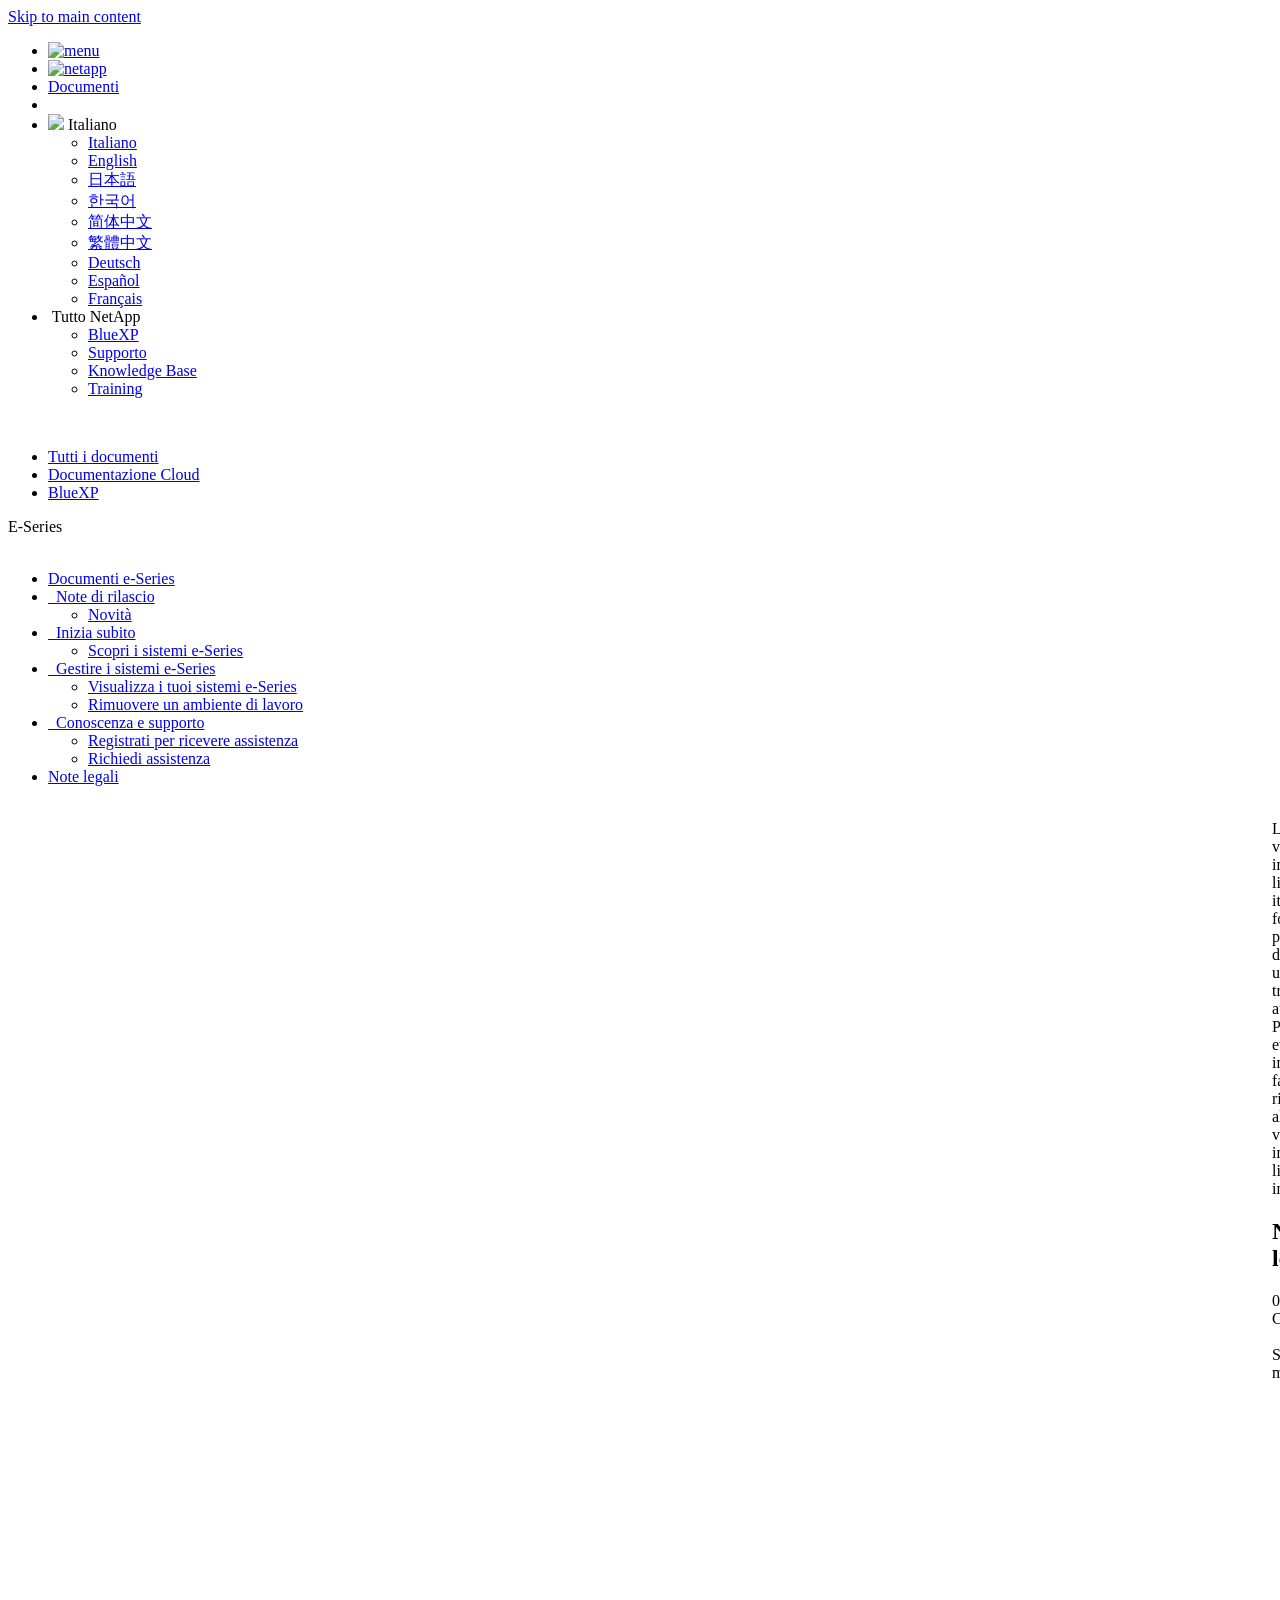
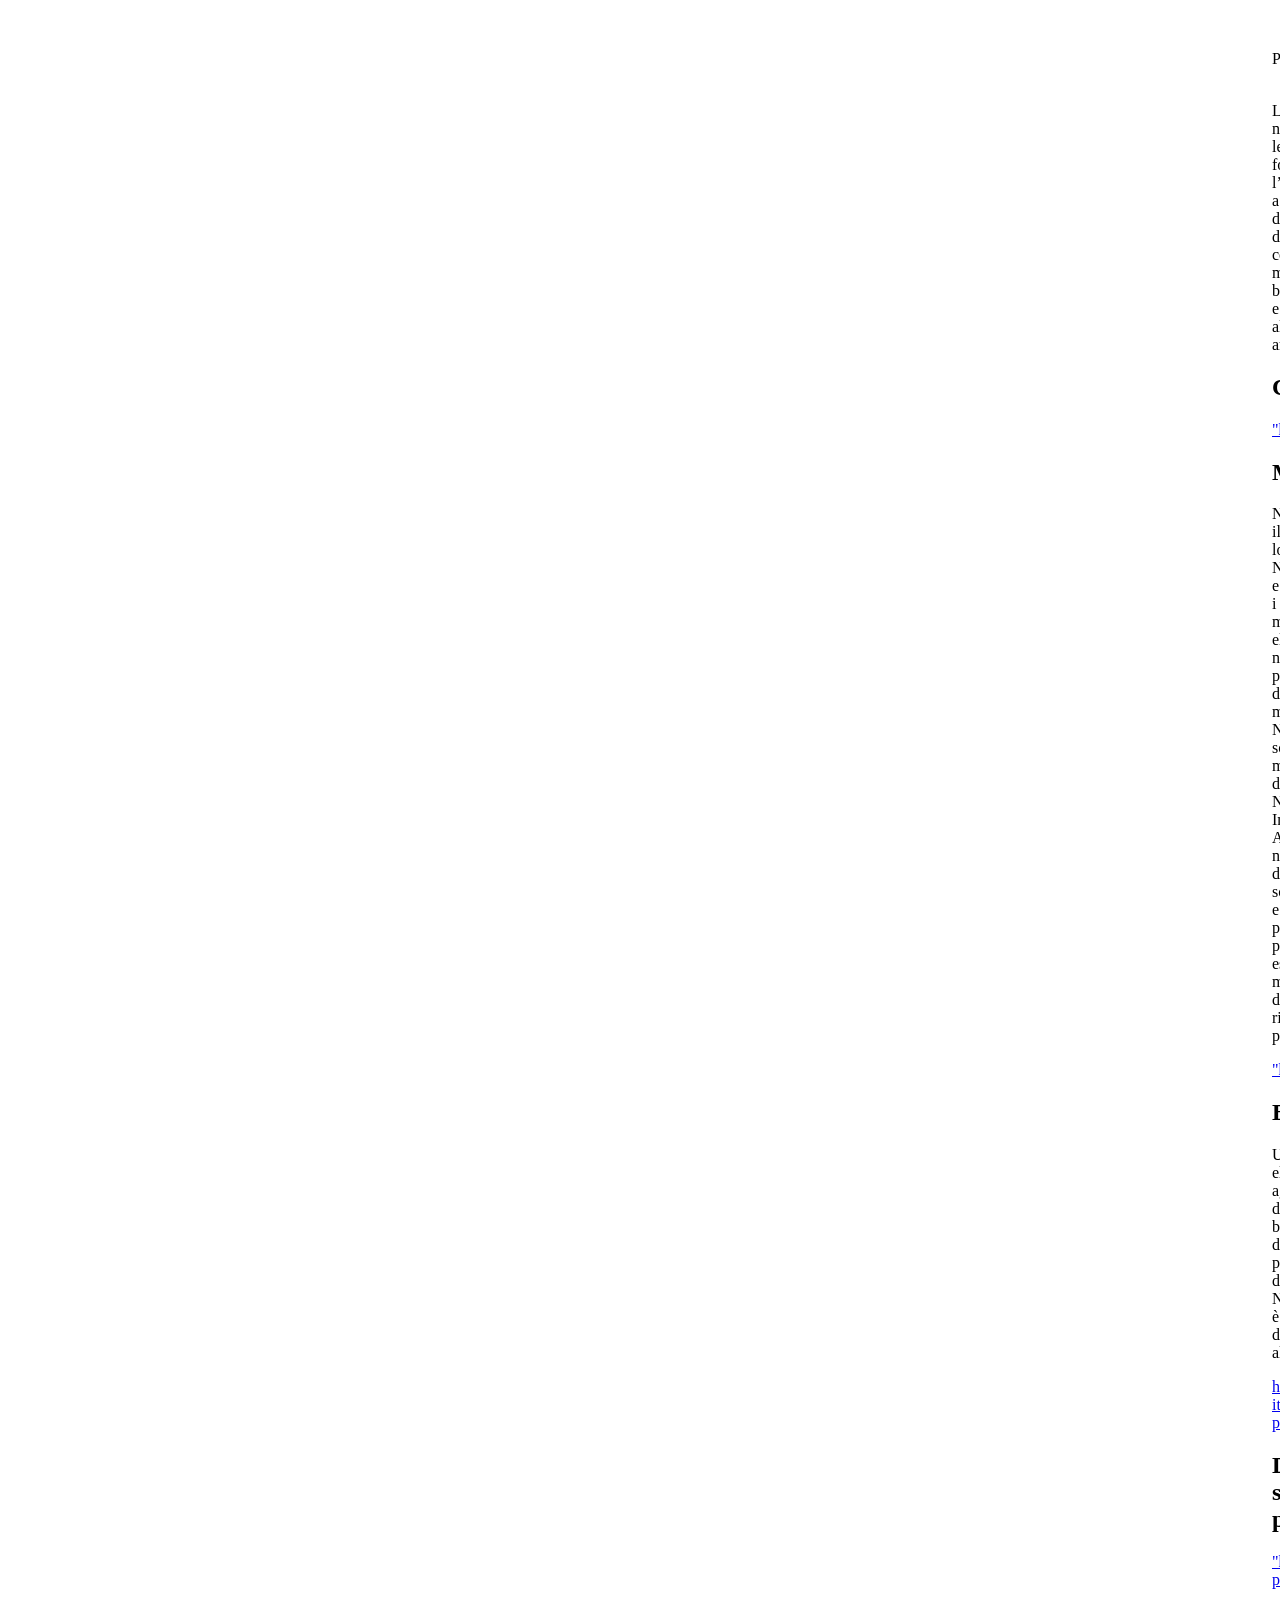
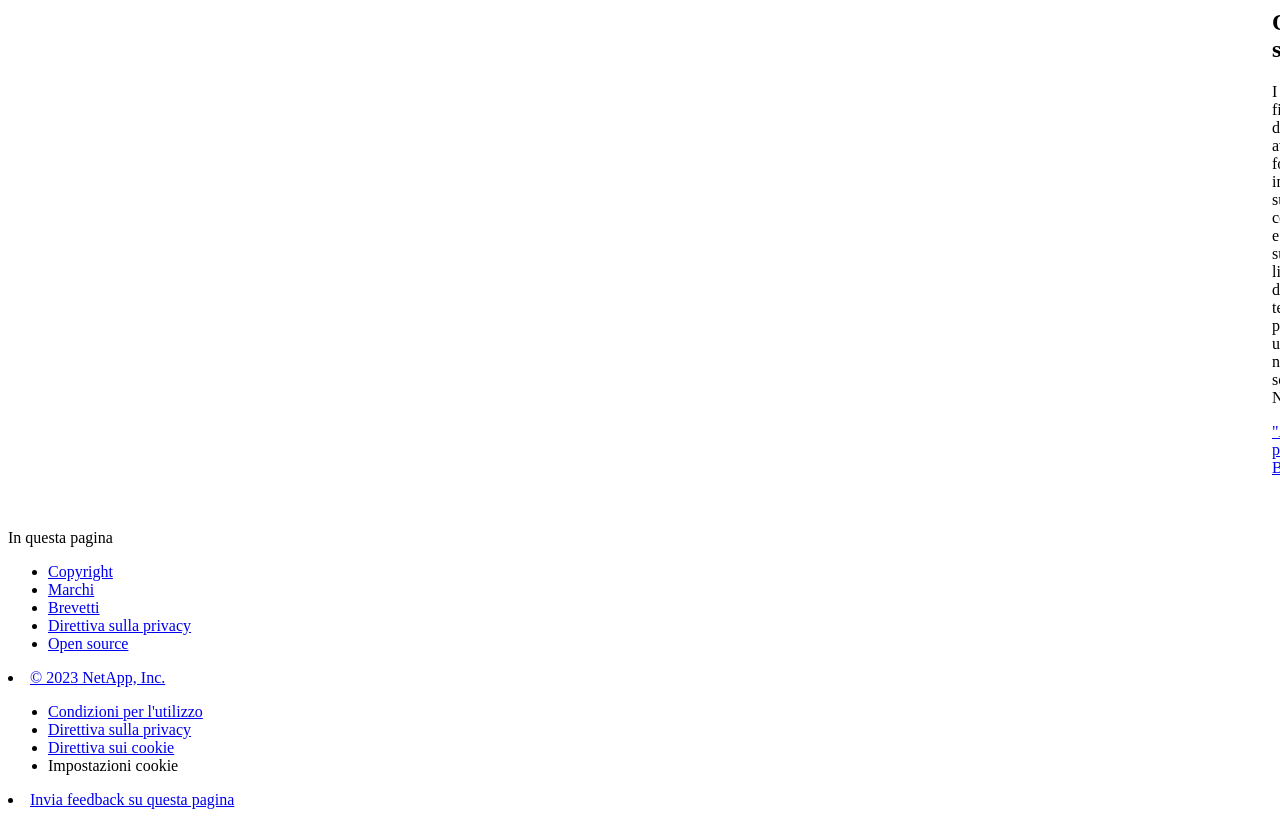
==== commit e6908e74: "Built from 18fcfc7 NetAppDocs/netappdocs-build@1e50ed9cb9507fe72209873ba15ecec8062272a0" ====
--- a/legal-notices.html
+++ b/legal-notices.html
@@ -22,15 +22,13 @@
 
   <!-- RSS Feed --><link rel="alternate" type="application/rss+xml" title="NetApp Documentation" href="/it-it/bluexp-e-series/feed.xml"><!-- CSS Definitions: NetApp CSS should be defined after generic css -->
 
-  <!-- Elastic Search -->
-  <link rel="stylesheet" href="//cdn.jsdelivr.net/searchkit/0.10.0/theme.css">
 
   <!-- Combined CSS -->
-  <link rel="stylesheet" type="text/css" href="/it-it/bluexp-e-series/css/netappdocs.css">
-
-  
-  <link rel="stylesheet" href="/it-it/bluexp-e-series/css/landing-page.css" type="text/css">
-  <link rel="stylesheet" href="/it-it/bluexp-e-series/css/tabbed-blocks.css" type="text/css">
+  <link rel="stylesheet" type="text/css" href="/it-it/bluexp-e-series/css/ie-netappdocs.css">
+
+  
+  <link rel="stylesheet" href="/it-it/bluexp-e-series/css/ie-landing-page.css" type="text/css">
+  <link rel="stylesheet" href="/it-it/bluexp-e-series/css/ie-tabbed-blocks.css" type="text/css">
   <!-- Canonical url -->
   <link rel="canonical" href="https://docs.netapp.com/it-it/bluexp-e-series/legal-notices.html" />
   <link rel="alternate" hreflang="x-default" href="https://docs.netapp.com/us-en/bluexp-e-series/legal-notices.html" />
@@ -43,114 +41,49 @@
   <link rel="alternate" hreflang="de" href="https://docs.netapp.com/de-de/bluexp-e-series/legal-notices.html" />
   <link rel="alternate" hreflang="es" href="https://docs.netapp.com/es-es/bluexp-e-series/legal-notices.html" />
   <link rel="alternate" hreflang="fr" href="https://docs.netapp.com/fr-fr/bluexp-e-series/legal-notices.html" />
-  <link rel='stylesheet' href='/it-it/bluexp-e-series/css/na-feature.css' type='text/css'><!-- Top level site integrations --><script>
-    function addAdobeLaunch(adobeId) {
-      var head = document.getElementsByTagName('head')[0];
-      var adobe = document.createElement("script");
-      adobe.type = "text/plain";
-      adobe.className = "optanon-category-C0002";
-      adobe.src = "//assets.adobedtm.com/60287eadf1ee/c284da483c83/"+adobeId+".min.js";
-      head.appendChild(adobe);
-    }
-
-    function addGoogleAnalytics(gtagId) {
-      var google = document.createElement("script");
-      google.type = "text/plain";
-      google.className = "optanon-category-C0002";
-      google.src = "https://www.googletagmanager.com/gtag/js?id="+gtagId;
-      var head = document.getElementsByTagName('head')[0];
-      head.appendChild(google);
-
-      window.dataLayer = window.dataLayer || [];
-      function gtag(){dataLayer.push(arguments);}
-      gtag('js', new Date());
-      gtag('config', gtagId);
-    }
-
-    function addConsent(consentId) {
-      var head = document.getElementsByTagName('head')[0];
-      var onetrustConsent = document.createElement("script");
-      onetrustConsent.type = "text/javascript";
-      onetrustConsent.src = "https://cdn.cookielaw.org/consent/"+consentId+"/OtAutoBlock.js";
-      head.appendChild(onetrustConsent);
-
-      var onetrustScript = document.createElement("script");
-      onetrustScript.type = "text/javascript";
-      onetrustScript.src = "https://cdn.cookielaw.org/scripttemplates/otSDKStub.js";
-      onetrustScript.charset = "UTF-8";
-      onetrustScript.dataset.documentLanguage = "true";
-      onetrustScript.dataset.domainScript = consentId;
-      head.appendChild(onetrustScript);
-    }addConsent("72570c5c-fe30-465f-b0e0-b77f7fb4ae34");
-    addAdobeLaunch("launch-e9ff3acac59f");
-    addGoogleAnalytics("UA-81697994-3");function OptanonWrapper() { }
+  <!-- Top level site integrations -->
+<script type="text/javascript" src="https://cdn.cookielaw.org/consent/72570c5c-fe30-465f-b0e0-b77f7fb4ae34/OtAutoBlock.js"></script>
+    <script type="text/javascript" src="https://cdn.cookielaw.org/scripttemplates/otSDKStub.js" charset="UTF-8" data-document-language="true" data-domain-script="72570c5c-fe30-465f-b0e0-b77f7fb4ae34"></script>
+    <script type="text/javascript">function OptanonWrapper() { }</script>
+    <script type="text/plain" class="optanon-category-C0002" src="https://assets.adobedtm.com/60287eadf1ee/c284da483c83/launch-e9ff3acac59f.min.js"></script>
+    <script class="optanon-category-C0001">(function(w,d,s,l,i){w[l]=w[l]||[];w[l].push({'gtm.start':
+        new Date().getTime(),event:'gtm.js'});var f=d.getElementsByTagName(s)[0],
+        j=d.createElement(s),dl=l!='dataLayer'?'&l='+l:'';j.setAttributeNode(d.createAttribute('data-ot-ignore'));j.setAttribute('class','optanon-category-C0001');j.async=true;
+        j.src='https://www.googletagmanager.com/gtm.js?id='+i+dl+'';f.parentNode.insertBefore(j,f);
+        })(window,document,'script','dataLayer','GTM-MD73T9M');</script>
+
+  <script src="https://cdnjs.cloudflare.com/ajax/libs/jquery/2.1.4/jquery.min.js"></script>
+  
+  <script>
+    $(document).ready(function() {
+      const MASTHEAD_OFFSET = 65;
+      const SECTIONS = $("main h2, main h3");
+      // PAGE NAV - Init
+      if (SECTIONS.length == 0) {
+        // remove if there is no elements
+        /*
+        $("#ie-right-navbar").remove();
+        $("#ie-right-navbar-collapse").remove();
+        */
+      } else {
+        $(".page-nav-title").css('display', 'block');
+        for (var i = 0; i < SECTIONS.length; i++) {
+          var sectionId = $(SECTIONS[i]).attr('id');
+          var sectionName = $(SECTIONS[i]).text();
+          var subClass = $(SECTIONS[i]).is("h3") ? ' page-nav__sublink' : '';
+          $("#page-menu").append('<li class="page-nav-item"><a href="#' + sectionId + '" class="page-nav__link' + subClass + '">' + sectionName + '</a></li>');
+        }
+        $(".page-nav__link").first().addClass('page-nav__link--active');
+      }
+    });
   </script>
-  <script src="https://cdnjs.cloudflare.com/ajax/libs/jquery/2.1.4/jquery.min.js"></script>
+  
   <script src="https://cdnjs.cloudflare.com/ajax/libs/jquery-cookie/1.4.1/jquery.cookie.min.js"></script>
 
   <!-- Used for Product Family Page Sidebar Visibility --><!-- Used to import Promise for IE. Required for SearchKit -->
-  <script src="https://cdnjs.cloudflare.com/ajax/libs/bluebird/3.3.5/bluebird.min.js"></script><script src='/it-it/bluexp-e-series/js/na-search.js'></script><script src='/it-it/bluexp-e-series/js/na-pagenav.js'></script><script src='/it-it/bluexp-e-series/js/na-utility.js'></script>
- <!--  
-  <link rel='stylesheet' href='/it-it/bluexp-e-series/css/prism.css' type='text/css'>
-  <link rel='stylesheet' href='/it-it/bluexp-e-series/css/prism-netapp.css' type='text/css'>
- -->
-
-  <!-- <script src='/it-it/bluexp-e-series/js/na-utility.js'></script> -->
-  <script src='/it-it/bluexp-e-series/js/clouddocs.js'></script>
-  <script src='/it-it/bluexp-e-series/js/jquery.navgoco.min.js'></script>
-  <script src="https://maxcdn.bootstrapcdn.com/bootstrap/3.3.7/js/bootstrap.min.js" integrity="sha384-Tc5IQib027qvyjSMfHjOMaLkfuWVxZxUPnCJA7l2mCWNIpG9mGCD8wGNIcPD7Txa" crossorigin="anonymous"></script>
-  <!-- <script src='/it-it/bluexp-e-series/js/toc.js'></script> -->
-  <!-- <script src='/it-it/bluexp-e-series/js/customscripts.js'></script> --><script>
-      $(document).ready(function() {
-          
-          var collapseOnInit = true;
-          
-
-          var navSettings = {
-              "caretHtml": '',
-              "accordion": collapseOnInit,
-              "openClass": 'active', // open
-              "save": false, // leave false or nav highlighting doesn't work right
-              "cookie": {
-                  "name": 'navgoco',
-                  "expires": false,
-                  "path": '/'
-              },
-              "slide": {
-                  "duration": 400,
-                  "easing": 'swing'
-              }
-          };
-
-          // Initialize navgoco with default options
-          $("#mysidebar").navgoco(navSettings);
-          
-
-          $("#collapseAll").click(function(e) {
-              e.preventDefault();
-              $("#mysidebar").navgoco('toggle', false);
-          });
-
-          $("#expandAll").click(function(e) {
-              e.preventDefault();
-              $("#mysidebar").navgoco('toggle', true);
-          });
-
-          $(".sidebar-nav-container").on("scroll", function() {
-            $.cookie("sidebarScroll", $(".sidebar-nav-container").scrollTop(), {
-              path    : "/it-it/bluexp-e-series"  
-            });
-          });
-          $(function() {
-            if ($.cookie("sidebarScroll")) {
-              $(".sidebar-nav-container").scrollTop($.cookie("sidebarScroll"));
-            }
-          });
-
-      });
-
-  </script>
-  <script>
+  <script src="https://cdnjs.cloudflare.com/ajax/libs/bluebird/3.3.5/bluebird.min.js"></script><script src='/it-it/bluexp-e-series/js/na-search.js'></script><script src='/it-it/bluexp-e-series/js/ie-clouddocs.js'></script>
+  <script src="https://maxcdn.bootstrapcdn.com/bootstrap/3.3.7/js/bootstrap.min.js" integrity="sha384-Tc5IQib027qvyjSMfHjOMaLkfuWVxZxUPnCJA7l2mCWNIpG9mGCD8wGNIcPD7Txa" crossorigin="anonymous"></script><script>
+    /*
       $(document).ready(function() {
           $("#tg-sb-link").click(function() {
               $("#tg-sb-sidebar").toggle();
@@ -160,192 +93,542 @@
               $("#tg-sb-icon").toggleClass('fa-toggle-off');
           });
       });
+      */
   </script>
   <script src='/it-it/bluexp-e-series/js/custom-dropdown.js'></script>
   <script src='/it-it/bluexp-e-series/js/FileSaver.min.js'></script>
   <script src='/it-it/bluexp-e-series/js/jszip-utils.min.js'></script>
-  <script src='/it-it/bluexp-e-series/js/jszip.min.js'></script>
-  <!-- <script src='/it-it/bluexp-e-series/js/pdf-ux.js'></script> -->
-</head>
+  <script src='/it-it/bluexp-e-series/js/jszip.min.js'></script><script src='/it-it/bluexp-e-series/js/ie-pdf-ux.js'></script></head>
 
 
   <body class role="document" data-flavor="">
-    <div id="page" class="n-off-canvas-menu">
-      <div class="n-off-canvas-menu__menu"><!--TODO: Add offcanvas code --></div>
-      <div class="n-off-canvas-menu__content-wrap">
-        <header class="site-header" id="banner">
-  
-  <!-- Start Page Toolbar -->
-  
-  <div class="page-nav-toolbar"><div class="page-nav-contribute"><a target="_blank" href="https://github.com/NetAppDocs/bluexp-e-series.it-it/issues/new?template=new-from-page.yml&page-url=https://docs.netapp.com/it-it/bluexp-e-series/legal-notices.html&page-title=Note legali" class="page-nav-contribute-link" role="button"><img src="/it-it/bluexp-e-series/images/discuss-sm.svg" alt="" class="github-icon" />Richiedi modifiche alla documentazione</a><a target="_blank" href="https://github.com/NetAppDocs/bluexp-e-series/blob/main/legal-notices.adoc" class="page-nav-contribute-link" role="button"><img src="/it-it/bluexp-e-series/images/edit-sm.svg" alt="" class="github-icon" />Modifica questa pagina</a><a target="_blank" href="https://docs.netapp.com/us-en/contribute/" class="page-nav-contribute-link"  ><img src="/it-it/bluexp-e-series/images/article-sm.svg" alt="" class="github-icon" />Scopri come collaborare</a></div>
-    <div class="page-nav-container">
-      <nav class="page-nav-fixed">
-        <div class="page-nav-title">IN QUESTA PAGINA</div>
-        <div class="page-nav-links">
-          <ul class="page-nav-inner" id="page-menu"></ul>
-        </div>
-      </nav>
-    </div>
-  </div>
-  
-  
-  <!-- Start top_hat -->
-  <div class="n-top-hat">
-    <div class="n-container">
-      <div class="n-top-hat__cross-property-nav">
-        <ul class="n-top-hat__list">
-          <li class="n-top-hat__list-item">
-            <a href="https://www.netapp.com/products-a-z/" class="n-top-hat__link">Prodotto e soluzioni</a>
-          </li>
-          <li class="n-top-hat__list-item">
-            <a href="https://www.netapp.com/support-and-training/netapp-university/" class="n-top-hat__link">Supporto e training</a>
-          </li>
-          <li class="n-top-hat__list-item">
-            <a href="https://cloud.netapp.com" class="n-top-hat__link">Cloud Central</a>
-          </li>
-          <li class="n-top-hat__list-item">
-            <a href="https://community.netapp.com/" class="n-top-hat__link">Community</a>
-          </li>
-          <li class="n-top-hat__list-item">
-            <a href="https://blog.netapp.com/" class="n-top-hat__link">Blog</a>
-          </li>
-          <li class="n-top-hat__list-item">
-            <a href="https://customers.netapp.com/en/" class="n-top-hat__link">Testimonianze dei clienti</a>
-          </li>
-        </ul>
-      </div>
-      <div class="n-top-hat__utils">
-        <ul class="n-top-hat__list">
-          <li class="n-top-hat__list-item">
-            <a href="https://www.netapp.com/company/contact-us/" target="_self" class="n-top-hat__link" data-ntap-ui="contact-us">Contatto</a>
-          </li>
-        </ul>
-      </div>
-    </div>
-  </div>
-  <!-- End top_hat -->
-
-  <!-- Start property bar -->
-  <style>
-    .n-property-navigation-bar__menus--desktop-experience .n-menu--mega__default-content__heading span {
-    color: #34B0FF;
-    }
-  </style>
-  <div class="n-property-bar " data-ntap-ui="sticky-nav">
-    <div class="n-property-bar__inner-wrap">
-      <div class="n-property-bar__menu-toggle">
-        <a href="#" class="n-property-bar__menu-toggle-link">
-          <span class="n-property-bar__menu-toggle-text">Menu</span>
-          <svg class="n-icon-bars n-property-bar__menu-toggle-icon" aria-labelledby="title">
-            <title>bars</title>
-            <use xlink:href="/it-it/bluexp-e-series/images/sprite.svg#bars"></use>
-          </svg>
-        </a>
-      </div>
-      <div class="n-property-bar__property-mark ">
-        <a href="https://www.netapp.com" class="n-property-bar__property-link">
-          <div class="n-property-bar__logo">
-            <svg class="n-icon-netapp-mark n-icon-netapp-mark n-property-bar__netapp-mark-icon" aria-labelledby="title">
-              <title>netapp-mark</title>
-              <use xlink:href="/it-it/bluexp-e-series/images/sprite.svg#netapp-mark"></use>
-            </svg>
-            <svg class="n-icon-netapp-logo n-property-bar__logo-svg" aria-labelledby="title">
-              <title>netapp-logo</title>
-              <use xlink:href="/it-it/bluexp-e-series/images/sprite.svg#netapp-logo"></use>
-            </svg>
-          </div>
-        </a>
-      </div>
-
-      
-      
-      
-      <div class="search-property-bar">
-        <div id="search-demo-container" class="searchbox n-property-bar__search">
-          <div id="react-search" 
-          data-search-html="/it-it/bluexp-e-series/search.html"
-          data-type="widget" 
-          data-placeholder="Esplora la documentazione"
-          data-no-results-found="Nessun risultato per {query}"
-          data-did-you-mean="Cerca {suggestion}."
-          data-no-results-found-did-you-mean="Nessun risultato per {query}. Intendi {suggestion}?"
-          data-results-found="{hitCount} risultati trovati"
-          data-error-message="Si è verificato un problema durante il recupero dei risultati. Riprova."
-          data-error-reset="Reimposta ricerca"
-          data-sk-es-pf-indexes=""
-          data-flavor=""></div>
-          <button class="n-property-bar__search-toggle-button" type="button">
-            <svg class="n-icon-search n-property-bar__search-toggle-button-icon" aria-labelledby="title">
-              <title>search</title>
-              <use xmlns:xlink="http://www.w3.org/1999/xlink" xlink:href="/it-it/bluexp-e-series/images/sprite.svg#search"></use>
-            </svg>
-          </button>
-        </div>
-      </div>
-      
-    </div>
-  </div>
-  <div class="n-property-bar__toolbar">
-    <!-- Start Language Selector --><div id="language-dropdown" class="custom-dropdown custom-dropdown-lang">
-      <div class="custom-dropdown-select custom-dropdown-select-lang">
-      <span class="lang-name">Italiano</span>
-          <svg class="n-globe__icon" aria-labelledby="title">
-            <title>globe</title>
-            <use xmlns:xlink="http://www.w3.org/1999/xlink" xlink:href="/it-it/bluexp-e-series/images/sprite.svg#globe"></use>
-          </svg>
-        </button>
-      </div>
-
-      <ul class="custom-dropdown-menu"><li>
-          <a href="https://docs.netapp.com/it-it/bluexp-e-series/legal-notices.html" target="_self"><span translate="no" class="notranslate">Italiano</span></a>
-        </li><li>
-          <a href="https://docs.netapp.com/us-en/bluexp-e-series/legal-notices.html" target="_self"><span translate="no" class="notranslate">English</span></a>
-        </li><li>
-          <a href="https://docs.netapp.com/ja-jp/bluexp-e-series/legal-notices.html" target="_self"><span translate="no" class="notranslate">日本語</span></a>
-        </li><li>
-          <a href="https://docs.netapp.com/ko-kr/bluexp-e-series/legal-notices.html" target="_self"><span translate="no" class="notranslate">한국어</span></a>
-        </li><li>
-          <a href="https://docs.netapp.com/zh-cn/bluexp-e-series/legal-notices.html" target="_self"><span translate="no" class="notranslate">简体中文</span></a>
-        </li><li>
-          <a href="https://docs.netapp.com/zh-tw/bluexp-e-series/legal-notices.html" target="_self"><span translate="no" class="notranslate">繁體中文</span></a>
-        </li><li>
-          <a href="https://docs.netapp.com/de-de/bluexp-e-series/legal-notices.html" target="_self"><span translate="no" class="notranslate">Deutsch</span></a>
-        </li><li>
-          <a href="https://docs.netapp.com/es-es/bluexp-e-series/legal-notices.html" target="_self"><span translate="no" class="notranslate">Español</span></a>
-        </li><li>
-          <a href="https://docs.netapp.com/fr-fr/bluexp-e-series/legal-notices.html" target="_self"><span translate="no" class="notranslate">Français</span></a>
-        </li></ul>
-    </div>
-    <!-- End Language Selector -->
-
-    <div class="n-property-bar__cta"></div>
-  </div>
-  <!-- End property bar -->
-</header>
-
+    <div class="skip-to-main">
+      <a href="#main" >Skip to main content</a>
+    </div><noscript><iframe src="https://www.googletagmanager.com/ns.html?id=GTM-MD73T9M"
+      height="0" width="0" style="display:none;visibility:hidden"></iframe></noscript><div id="page" class="">
+      <div id="ie-phone-menu" class=""></div>
+      <div id="ie-content-wrap" class="">
+        <nav id="ie-new-header">
+    <ul>
+        <li id="ie-phone-menu-button">
+            <a href="#">
+                <image id="" src="/it-it/bluexp-e-series/images/hamburger.svg" alt="menu" />
+            </a>
+        </li>
+
+        <li>
+            <a href="https://www.netapp.com/it">
+                <image id="ie-header-logo" src="/it-it/bluexp-e-series/images/netapp_logo.svg" alt="netapp" />
+            </a>
+        </li>
+        <li id="ie-header-docs">
+            <a href="https://www.netapp.com/it/support-and-training/documentation/">Documenti</a>
+        </li>
+
+        <!-- Empty container to push header left with or without lang selector -->
+        <li id="empty-container" style="margin-left: auto">
+        </li>
+        <!-- Start Language Selector --><li id="ie-language-dropdown">
+            <div id="language-dropdown" class="custom-dropdown custom-dropdown-lang">
+                <div class="custom-dropdown-select custom-dropdown-select-lang">
+                    <img src="/it-it/bluexp-e-series/images/language_white_24dp.svg" class="n-globe__icon" />
+                    <span class="lang-name">Italiano</span>
+                    <img src="/it-it/bluexp-e-series/images/dropdown-arrow.svg" alt="" class="custom-icon chevrondown header invisible" />
+                    <img src="/it-it/bluexp-e-series/images/dropdown-arrow.svg" alt="" class="custom-icon chevronup header" />
+                    </button>
+                </div>
+
+                <ul class="custom-dropdown-menu"><li>
+                        <a href="https://docs.netapp.com/it-it/bluexp-e-series/legal-notices.html"
+                            target="_self"><span translate="no" class="notranslate">Italiano</span></a>
+                    </li><li>
+                        <a href="https://docs.netapp.com/us-en/bluexp-e-series/legal-notices.html"
+                            target="_self"><span translate="no" class="notranslate">English</span></a>
+                    </li><li>
+                        <a href="https://docs.netapp.com/ja-jp/bluexp-e-series/legal-notices.html"
+                            target="_self"><span translate="no" class="notranslate">日本語</span></a>
+                    </li><li>
+                        <a href="https://docs.netapp.com/ko-kr/bluexp-e-series/legal-notices.html"
+                            target="_self"><span translate="no" class="notranslate">한국어</span></a>
+                    </li><li>
+                        <a href="https://docs.netapp.com/zh-cn/bluexp-e-series/legal-notices.html"
+                            target="_self"><span translate="no" class="notranslate">简体中文</span></a>
+                    </li><li>
+                        <a href="https://docs.netapp.com/zh-tw/bluexp-e-series/legal-notices.html"
+                            target="_self"><span translate="no" class="notranslate">繁體中文</span></a>
+                    </li><li>
+                        <a href="https://docs.netapp.com/de-de/bluexp-e-series/legal-notices.html"
+                            target="_self"><span translate="no" class="notranslate">Deutsch</span></a>
+                    </li><li>
+                        <a href="https://docs.netapp.com/es-es/bluexp-e-series/legal-notices.html"
+                            target="_self"><span translate="no" class="notranslate">Español</span></a>
+                    </li><li>
+                        <a href="https://docs.netapp.com/fr-fr/bluexp-e-series/legal-notices.html"
+                            target="_self"><span translate="no" class="notranslate">Français</span></a>
+                    </li></ul>
+            </div>
+            </li>
+        <!-- End Language Selector -->
+
+
+        <li id="ie-allnetapp">
+            <div id="allnetapp-dropdown" class="custom-dropdown custom-dropdown-allnetapp">
+                <div class="custom-dropdown-select custom-dropdown-select-allnetapp">
+                    <img src="/it-it/bluexp-e-series/images/apps_white_24dp.svg" alt="" class="allnetapp-icon" />
+                    <span class="allnetapp-name">Tutto NetApp</span>
+                    <img src="/it-it/bluexp-e-series/images/dropdown-arrow.svg" alt="" class="custom-icon chevrondown header invisible" />
+                    <img src="/it-it/bluexp-e-series/images/dropdown-arrow.svg" alt="" class="custom-icon chevronup header" />
+                    </button>
+                </div>
+
+                <ul class="custom-dropdown-menu allnetapp-dropdown">
+                    <li>
+                        <a href="https://bluexp.netapp.com/"
+                            target="_self"><span translate="no" class="notranslate">BlueXP</span></a>
+                    </li>
+                    <li>
+                        <a href="https://mysupport.netapp.com/site/"
+                            target="_self"><span translate="no" class="notranslate">Supporto</span></a>
+                    </li>
+                    <li>
+                        <a href="https://kb.netapp.com/"
+                            target="_self"><span translate="no" class="notranslate">Knowledge Base</span></a>
+                    </li>
+                    <li>
+                        <a href="https://www.netapp.com/it/support-and-training/netapp-learning-services/"
+                            target="_self"><span translate="no" class="notranslate">Training</span></a>
+                    </li>
+                </ul>
+            </div>
+
+        </li>
+
+    </ul>
+</nav>
 
         <main id="n-main-content" class="n-main-content">
           <!-- Start Documentation Content -->
 <div class="ie-main">
-  <!-- Sidebar Column -->
-  
-  <div class="col-md-3" id="sidebar-height">
-      <button id="btn-sidebar-collapse" onclick="hideSidebar()"><img src="/it-it/bluexp-e-series/images/collapse.png" alt="Comprimi pannello di navigazione"></button>
-      <div class="n-pdf-header">
-  <a id="toggleButtonPdf" class="n-pdf-button" type="button">
-    <img src="/it-it/bluexp-e-series/images/pdf.png" alt="" width="16" height="16"/>PDF disponibili<span>
-    </span>
-  </a>
-</div>
-<div class="n-pdf-body-container">
-  <ul id="toggleContainerPdf" class="n-pdf-body" style="display:none;"><li class="pdf-ux-container">
+
+<div id="ie-new-sidebar-collapse" style="display: none">
+    <img id="sidebar-expand" class="ie-searchbox-icon" src="/it-it/bluexp-e-series/images/double_arrow.svg" alt="" />
+</div>
+<div id="ie-new-sidebar">
+    <div id="ie-product-identity-lockup">
+        <div id="sidebar-collapse" class="">
+            <img src="/it-it/bluexp-e-series/images/double_arrow.svg" alt="" />
+        </div>
+        <div id="ie-breadcrumb" class="">
+  <ul class="ie-breadcrumb">
+    <li class="">
+      <a href="https://docs.netapp.com">Tutti i documenti</a>
+    </li>
+    
+    
+    <li class="">
+      <a href="https://docs.netapp.com/us-en/cloud/">Documentazione Cloud</a>
+    </li>
+    
+
+    
+    <li class="">
+      <a href="https://docs.netapp.com/it-it/bluexp-family/">
+        BlueXP
+      </a>
+    </li>
+    
+  </ul>
+  
+  <div class="ie-product-name" >
+    <!--<a href="/it-it/bluexp-e-series/">-->
+      E-Series
+    <!--</a>-->
+  </div>
+</div>
+
+            
+
         
         
+
+<div id="ie-searchbox" class="ie-searchbox-sidebar ">
+    <img class="ie-searchbox-icon" src="/it-it/bluexp-e-series/images/loupe.svg" alt=""/>
+    <div id="react-search" 
+        data-search-html="/it-it/bluexp-e-series/search.html" 
+        data-type="widget"
+        data-placeholder="Esplora la documentazione"
+        data-no-results-found="Nessun risultato per {query}"
+        data-did-you-mean="Cerca {suggestion}."
+        data-no-results-found-did-you-mean="Nessun risultato per {query}. Intendi {suggestion}?"
+        data-results-found="{hitCount} risultati trovati"
+        data-error-message="Si è verificato un errore. Riprova."
+        data-error-reset="Reimposta ricerca"
+        data-sk-es-pf-indexes="" 
+        data-flavor="">
+    </div>
+</div>
         
-        <a target="_blank" href="/it-it/bluexp-e-series/pdfs/fullsite-sidebar/Documentazione_di_e_Series.pdf" >
-          <img src="/it-it/bluexp-e-series/images/pdf.png" alt="" width="16" height="16"/>PDF del sito di questa documentazione</a>
-
-
+    </div>
+    <div id="ie-new-toc"><script>
+  let sidebarAccordion = true;
+
+  /* specific css rules for Mac */
+  if(navigator.platform.match('Mac') !== null) {
+    document.body.setAttribute('class', 'OSX');
+  }
+
+</script>
+
+<div id="ie-sidebar-container">
+  <ul id="ie-sidebar-list" ><li 
+      data-pdf-exists="true" 
+      data-pdf-filename="Documenti e-Series"
+      data-li-level="1#" 
+      class="   "
+      dale-page-url="/legal-notices.html" 
+      dale-entry-url="/index.html" 
+    ><a class="ie-sidebar-menuitem-1 " href="/it-it/bluexp-e-series/index.html">
+        Documenti e-Series
+      </a></li><li 
+      data-pdf-exists="true" 
+      data-pdf-filename="Note di rilascio"
+      data-li-level="1" 
+      class=" sidebar-folder    "
+      dale-page-url="/legal-notices.html" 
+      dale-entry-url="" 
+    ><a class="ie-sidebar-menuitem-1  ie-sidebar-button " href="#">
+        <img class="ie-sidebar-icon ie-sidebar-button open" src="/it-it/bluexp-e-series/images/link_expand.svg" alt="" />
+        <img class="ie-sidebar-icon ie-sidebar-button close" src="/it-it/bluexp-e-series/images/link_collapse.svg" alt="" />
+        <!--<div class="" style="display: inline;"> Note di rilascio</div>-->
+         Note di rilascio
+      </a>
+      <ul class="">
+        <li 
+      data-pdf-exists="true" 
+      data-pdf-filename="Novità"
+      data-li-level="2#" 
+      class="   "
+      dale-page-url="/legal-notices.html" 
+      dale-entry-url="/whats-new.html" 
+    ><a class="ie-sidebar-menuitem-2 " href="/it-it/bluexp-e-series/whats-new.html">
+        Novità
+      </a></li></ul></li><li 
+      data-pdf-exists="true" 
+      data-pdf-filename="Inizia subito"
+      data-li-level="1" 
+      class=" sidebar-folder    "
+      dale-page-url="/legal-notices.html" 
+      dale-entry-url="" 
+    ><a class="ie-sidebar-menuitem-1  ie-sidebar-button " href="#">
+        <img class="ie-sidebar-icon ie-sidebar-button open" src="/it-it/bluexp-e-series/images/link_expand.svg" alt="" />
+        <img class="ie-sidebar-icon ie-sidebar-button close" src="/it-it/bluexp-e-series/images/link_collapse.svg" alt="" />
+        <!--<div class="" style="display: inline;"> Inizia subito</div>-->
+         Inizia subito
+      </a>
+      <ul class="">
+        <li 
+      data-pdf-exists="true" 
+      data-pdf-filename="Scopri i sistemi e-Series"
+      data-li-level="2#" 
+      class="   "
+      dale-page-url="/legal-notices.html" 
+      dale-entry-url="/task-discover-e-series.html" 
+    ><a class="ie-sidebar-menuitem-2 " href="/it-it/bluexp-e-series/task-discover-e-series.html">
+        Scopri i sistemi e-Series
+      </a></li></ul></li><li 
+      data-pdf-exists="true" 
+      data-pdf-filename="Gestire i sistemi e-Series"
+      data-li-level="1" 
+      class=" sidebar-folder    "
+      dale-page-url="/legal-notices.html" 
+      dale-entry-url="" 
+    ><a class="ie-sidebar-menuitem-1  ie-sidebar-button " href="#">
+        <img class="ie-sidebar-icon ie-sidebar-button open" src="/it-it/bluexp-e-series/images/link_expand.svg" alt="" />
+        <img class="ie-sidebar-icon ie-sidebar-button close" src="/it-it/bluexp-e-series/images/link_collapse.svg" alt="" />
+        <!--<div class="" style="display: inline;"> Gestire i sistemi e-Series</div>-->
+         Gestire i sistemi e-Series
+      </a>
+      <ul class="">
+        <li 
+      data-pdf-exists="true" 
+      data-pdf-filename="Visualizza i tuoi sistemi e-Series"
+      data-li-level="2#" 
+      class="   "
+      dale-page-url="/legal-notices.html" 
+      dale-entry-url="/task-view-e-series.html" 
+    ><a class="ie-sidebar-menuitem-2 " href="/it-it/bluexp-e-series/task-view-e-series.html">
+        Visualizza i tuoi sistemi e-Series
+      </a></li><li 
+      data-pdf-exists="true" 
+      data-pdf-filename="Rimuovere un ambiente di lavoro"
+      data-li-level="2#" 
+      class="   "
+      dale-page-url="/legal-notices.html" 
+      dale-entry-url="/task-remove-e-series.html" 
+    ><a class="ie-sidebar-menuitem-2 " href="/it-it/bluexp-e-series/task-remove-e-series.html">
+        Rimuovere un ambiente di lavoro
+      </a></li></ul></li><li 
+      data-pdf-exists="true" 
+      data-pdf-filename="Conoscenza e supporto"
+      data-li-level="1" 
+      class=" sidebar-folder    "
+      dale-page-url="/legal-notices.html" 
+      dale-entry-url="" 
+    ><a class="ie-sidebar-menuitem-1  ie-sidebar-button " href="#">
+        <img class="ie-sidebar-icon ie-sidebar-button open" src="/it-it/bluexp-e-series/images/link_expand.svg" alt="" />
+        <img class="ie-sidebar-icon ie-sidebar-button close" src="/it-it/bluexp-e-series/images/link_collapse.svg" alt="" />
+        <!--<div class="" style="display: inline;"> Conoscenza e supporto</div>-->
+         Conoscenza e supporto
+      </a>
+      <ul class="">
+        <li 
+      data-pdf-exists="true" 
+      data-pdf-filename="Registrati per ricevere assistenza"
+      data-li-level="2#" 
+      class="   "
+      dale-page-url="/legal-notices.html" 
+      dale-entry-url="/task-support-registration.html" 
+    ><a class="ie-sidebar-menuitem-2 " href="/it-it/bluexp-e-series/task-support-registration.html">
+        Registrati per ricevere assistenza
+      </a></li><li 
+      data-pdf-exists="true" 
+      data-pdf-filename="Richiedi assistenza"
+      data-li-level="2#" 
+      class="   "
+      dale-page-url="/legal-notices.html" 
+      dale-entry-url="/task-get-help.html" 
+    ><a class="ie-sidebar-menuitem-2 " href="/it-it/bluexp-e-series/task-get-help.html">
+        Richiedi assistenza
+      </a></li></ul></li><li 
+      data-pdf-exists="true" 
+      data-pdf-filename="Note legali"
+      data-li-level="1#" 
+      class="  ie-sidebar-selected    "
+      dale-page-url="/legal-notices.html" 
+      dale-entry-url="/legal-notices.html" 
+    ><a class="ie-sidebar-menuitem-1 " href="/it-it/bluexp-e-series/legal-notices.html">
+        Note legali
+      </a></li></ul>
+</div>
+<script>
+
+  $(".ie-sidebar-button").click(function (e) {
+    e.preventDefault();
+    e.stopPropagation();
+
+    expandedLI = $('li.ie-sidebar-expand')
+
+    const li = $(this).closest("li");
+
+    const parentsLI = $(li).parents('li');
+
+    expandedLI.map(element => {
+      if (sidebarAccordion && !li.hasClass('ie-sidebar-expand') && jQuery.inArray(expandedLI[element], parentsLI) == -1) {
+        $(expandedLI[element]).toggleClass('ie-sidebar-expand');
+        $(expandedLI[element]).children("ul").animate({ height: 'toggle' }, 400, function () {
+          $(li).children("ul").toggleClass('ie-sidebar-open');
+
+        })
+      }
+
+    })
+
+    $(li).toggleClass('ie-sidebar-expand');
+    $(li).children("ul").animate({ height: 'toggle' }, 400, function () {
+      $(li).children("ul").toggleClass('ie-sidebar-open');
+    })
+  });
+
+
+  
+    $("li.ie-sidebar-selected").parents('ul').toggleClass("ie-sidebar-open");
+    $("li.ie-sidebar-selected").toggleClass("ie-sidebar-expand")
+    $("ul.ie-sidebar-open").parent().toggleClass("ie-sidebar-expand");
+    $("li.ie-sidebar-selected").children('ul').toggleClass("ie-sidebar-open")
+  
+  
+</script>
+    </div>
+</div>
+<script>
+
+    
+    let sidebarScrollTopPosition = 0;
+    $("#ie-new-toc").on("scroll", function () {
+        if (sidebarScrollTopPosition == 0) {
+            $.cookie("sidebarScroll", $("#ie-new-toc").scrollTop(), {
+                path: "/it-it/bluexp-e-series"
+            });
+        }
+
+        if ($("#ie-new-toc").scrollTop() > 0) {
+            $('#ie-product-identity-lockup').addClass('ie-addShadow');
+        } else {
+            $('#ie-product-identity-lockup').removeClass('ie-addShadow');
+        }
+    });
+
+    $(function () {
+        if ($.cookie("sidebarScroll")) {
+            $("#ie-new-toc").scrollTop($.cookie("sidebarScroll"));
+        }
+    });
+
+    function setSidebarBottom() {
+        const footerGap = PXinViewport($(".n-footer"));
+        document.getElementById("ie-new-sidebar").style.bottom = Math.max(0, footerGap) + "px";
+    }
+
+    window.onscroll = () => {
+        setSidebarBottom();
+    };
+
+    $("#sidebar-collapse").click(function (e) {
+        const sidebarWidth = $("#ie-new-sidebar").width() - $("#ie-new-sidebar-collapse").width();
+        e.preventDefault();
+        const width = $(".ie-content-pane").width();
+        const marginLeft = parseInt($(".ie-content-pane").css('marginLeft'));
+
+        if ($.cookie("sidebarScroll")) {
+            sidebarScrollTopPosition = $.cookie("sidebarScroll");
+        }
+
+        $("#ie-new-sidebar").animate({ width: 'toggle' }, 350, function () {
+            $("#ie-new-sidebar-collapse").show();
+            $("#ie-new-sidebar").removeClass("open")
+            $("#ie-new-sidebar").addClass("close")
+            $("#ie-new-sidebar").removeAttr("style")
+        });
+        $(".ie-content-pane").animate({ width: (width + sidebarWidth), marginLeft: (marginLeft - sidebarWidth) }, 350, function () {
+            resizeContent()
+        })
+
+    });
+    $("#sidebar-expand").click(function (e) {
+        const sidebarWidth = $("#ie-new-sidebar").width() - $("#ie-new-sidebar-collapse").width();
+        e.preventDefault();
+        const width = $(".ie-content-pane").width();
+        const marginLeft = parseInt($(".ie-content-pane").css('marginLeft'));
+
+        $("#ie-new-sidebar").animate({ width: 'toggle' }, 250, function () {
+            $('#ie-new-sidebar').css('display', 'flex');
+            $("#ie-new-sidebar-collapse").hide();
+            $("#ie-new-sidebar").removeClass("close")
+            $("#ie-new-sidebar").addClass("open")
+            setSidebarBottom();
+
+            if (sidebarScrollTopPosition != 0) {
+                $.cookie("sidebarScroll", sidebarScrollTopPosition, {
+                    path: "/it-it/bluexp-e-series"
+                })
+                $("#ie-new-toc").scrollTop(sidebarScrollTopPosition);
+                sidebarScrollTopPosition = 0;
+            }
+        });
+        $(".ie-content-pane").animate({ width: (width - sidebarWidth), 'marginLeft': (marginLeft + sidebarWidth) }, 250, function () {
+            resizeContent()
+        })
+    });
+    function resizeContent() {
+        const sidebarWidth = $("#ie-new-sidebar").width() - $("#ie-new-sidebar-collapse").width();
+        const rightNavbarVisible =  $("#ie-right-navbar").css('display') && $("#ie-right-navbar").css('display') != 'none';
+        const sidebarVisible = $("#ie-new-sidebar").css('display') != 'none';
+        const rightNavbarWidth = $("#ie-right-navbar").width();
+        const rightNavbarCollapseWidth = $("#ie-right-navbar-collapse").width();
+        const rightNavbarCollapseVisible = $("#ie-right-navbar-collapse").css('display') && $("#ie-right-navbar-collapse").css('display') != 'none';
+        
+        if (rightNavbarVisible && sidebarVisible) {
+            $(".ie-content-pane").width(`calc(100% - ${sidebarWidth + rightNavbarWidth}px)`)
+            $(".ie-content-pane").css('marginLeft', `${sidebarWidth}px`)
+        } else if (sidebarVisible) {
+            $(".ie-content-pane").css('marginLeft', `${sidebarWidth}px`)
+            if (rightNavbarCollapseVisible) {
+                $(".ie-content-pane").width(`calc(100% - ${sidebarWidth + rightNavbarCollapseWidth}px)`)
+            } else {
+                $(".ie-content-pane").width(`calc(100% - ${$("#ie-new-sidebar").width()}px)`)
+            }
+
+        } else if (rightNavbarVisible) {
+            $(".ie-content-pane").css('marginLeft', `${$("#ie-new-sidebar-collapse").width()}px`)
+            $(".ie-content-pane").width(`calc(100% - ${rightNavbarWidth}px)`)
+        } else {
+            $(".ie-content-pane").css('marginLeft', `${$("#ie-new-sidebar-collapse").width()}px`)
+            if (rightNavbarCollapseVisible) {
+                $(".ie-content-pane").width(`calc(100% - ${rightNavbarCollapseWidth}px)`);
+            } else {
+                $(".ie-content-pane").width(`calc(100% - ${$("#ie-new-sidebar-collapse").width()}px) `);
+            }
+            
+        }
+    }
+    $(window).on("resize load", function () {
+        setSidebarBottom();
+        resizeContent()
+    });
+
+
+</script>
+
+<div class="ie-content-pane ie-component-detail-content ie-component-detail-content--show-code">
+    <!-- Begin of page container --><article class="page-content" id="main">
+      <!-- include utility.html -->
+      <div class="ie-info-disclaimer">
+    <span>
+      <div class="ie-info-disclaimer-container">
+        <div class="ie-info-disclaimer-icon">
+          <img src="/it-it/bluexp-e-series/images/notification-icons.svg" class="luci-icon" alt="" />
+        </div>
+        <div class="ie-info-disclaimer-content">
+          <span> La versione in lingua italiana fornita proviene da una traduzione automatica. Per eventuali incoerenze, fare riferimento alla versione in lingua inglese. </span>
+        </div>
+        <div style="clear:both;"></div>
+      </div>
+    </span>
+  </div><div class="ie-component-detail-heading-wrap">
+  <h1 class="ie-component-detail-heading">Note legali</h1>
+</div>
+
+<div id="ie-byline">
+  
+<div class="page-details">
+    
+        
+            <time datetime="2023-08-09 13:54:57 +0000">08/09/2023</time>
+        
+    
+    
+        <span>Collaboratori
+        </span>
+    
+    
+</div>
+<div class="page-controls">
+    <div id="contribute-dropdown" class="custom-dropdown custom-dropdown-contrib" >
+        <div class="custom-dropdown-select custom-dropdown-select-contrib">
+        <span class="contrib-name"><img src="/it-it/bluexp-e-series/images/discuss-sm.svg" alt="" class="github-icon" />Suggerisci modifiche</span>
+        <img src="/it-it/bluexp-e-series/images/dropdown-arrow.svg" alt="" class="custom-icon chevrondown invisible" />
+        <img src="/it-it/bluexp-e-series/images/dropdown-arrow.svg" alt="" class="custom-icon chevronup" />
+        </div>
+        <ul class="custom-dropdown-menu suggested-changes-dropdown"><li>
+                <a target="_blank" href="https://github.com/NetAppDocs/bluexp-e-series.it-it/issues/new?template=new-from-page.yml&page-url=https://docs.netapp.com/it-it/bluexp-e-series/legal-notices.html&page-title=Note legali" class="page-nav-contribute-link" role="button">Richiedi modifiche alla documentazione</a>
+            </li><li> 
+                <a target="_blank" href="https://github.com/NetAppDocs/bluexp-e-series/blob/main/legal-notices.adoc" class="page-nav-contribute-link" role="button">Modifica questa pagina</a>
+            </li><li><a target="_blank" href="https://docs.netapp.com/us-en/contribute/" class="page-nav-contribute-link"  >Scopri come collaborare</a></li>
+        </ul>
+    </div>
+    <div id="pdf-control-container">
+        <div class="n-pdf-header">
+            <a id="toggleButtonPdf" class="n-pdf-button" type="button">
+                <img class="adobe-icon" src="/it-it/bluexp-e-series/images/pdf-icon.png" alt="" width="16" height="16"/>PDF<img src="/it-it/bluexp-e-series/images/dropdown-arrow.svg" class="custom-icon" alt="" />
+            </a>
+        </div>
+        <div class="n-pdf-body-container">
+            <ul id="toggleContainerPdf" class="n-pdf-body" style="display:none;"><li class="pdf-ux-container">
+                    
+                    
+                    
+                    <a target="_blank" class="pdf-download-link" href="/it-it/bluexp-e-series/pdfs/fullsite-sidebar/Gestione_di_e_Series_con_BlueXP.pdf" >
+                    <img src="/it-it/bluexp-e-series/images/pdf-icon.png" alt="" width="16" height="16"/>PDF del sito di questa documentazione</a>
 
 
 
@@ -355,12 +638,37 @@
           
           
           
-          <a target="_blank" 
+          <a target="_blank" class="pdf-download-link"
+            
+              href="/it-it/bluexp-e-series/pdfs/sidebar/Note_di_rilascio.pdf" 
+            
+          >
+            <img src="/it-it/bluexp-e-series/images/pdf-icon.png" alt="" width="16" height="16"/>
+            Note di rilascio
+          </a>
+          
+
+
+        </li>
+      </ul>
+    
+
+  
+
+
+
+    
+      <ul class="subfolders" style="display:none;">
+        <li class="pdf-ux-container">
+          
+          
+          
+          <a target="_blank" class="pdf-download-link"
             
               href="/it-it/bluexp-e-series/pdfs/sidebar/Inizia_subito.pdf" 
             
           >
-            <img src="/it-it/bluexp-e-series/images/pdf.png" alt="" width="16" height="16"/>
+            <img src="/it-it/bluexp-e-series/images/pdf-icon.png" alt="" width="16" height="16"/>
             Inizia subito
           </a>
           
@@ -380,13 +688,13 @@
           
           
           
-          <a target="_blank" 
+          <a target="_blank" class="pdf-download-link"
             
-              href="/it-it/bluexp-e-series/pdfs/sidebar/Gestire_i_cluster_e_Series.pdf" 
+              href="/it-it/bluexp-e-series/pdfs/sidebar/Gestire_i_sistemi_e_Series.pdf" 
             
           >
-            <img src="/it-it/bluexp-e-series/images/pdf.png" alt="" width="16" height="16"/>
-            Gestire i cluster e-Series
+            <img src="/it-it/bluexp-e-series/images/pdf-icon.png" alt="" width="16" height="16"/>
+            Gestire i sistemi e-Series
           </a>
           
 
@@ -407,12 +715,12 @@
           
           
           
-          <a target="_blank" 
+          <a target="_blank" class="pdf-download-link"
             
               href="/it-it/bluexp-e-series/pdfs/sidebar/Conoscenza_e_supporto.pdf" 
             
           >
-            <img src="/it-it/bluexp-e-series/images/pdf.png" alt="" width="16" height="16"/>
+            <img src="/it-it/bluexp-e-series/images/pdf-icon.png" alt="" width="16" height="16"/>
             Conoscenza e supporto
           </a>
           
@@ -431,11 +739,11 @@
   
 
 </li></ul>
-  <div class="zip-pdf-link-container" style="display: none;">   
-    <a href="#" id="zipPdf">
-      <img src="/it-it/bluexp-e-series/images/pdf-zip.png" alt="" width="16" height="16"/>
-      <pre>Raccolta di documenti PDF separati<span class="zip-size"></span></pre>
-    </a><div id="zip-link-popup" class="hide">
+            <div class="zip-pdf-link-container" style="display: none;">   
+                <a href="#" id="zipPdf">
+                <img src="/it-it/bluexp-e-series/images/pdf-zip.png" alt="" width="16" height="16"/>
+                <pre>Raccolta di documenti PDF separati<span class="zip-size"></span></pre>
+                </a><div id="zip-link-popup" class="hide">
     <div class="inner-modal">
         <div class="downloading-progress">
             <div class="spinner"></div>
@@ -459,180 +767,55 @@
         $("#zip-link-popup .download-complete").addClass("hide");
     });
 </script></div>
-</div>
+        </div>
+    </div>        
 <script>
-  $("#toggleContainerPdf li.active:last-child").parents('ul.subfolders').toggle('display');
-  $("#toggleButtonPdf").click(function () {
+$("#toggleContainerPdf li.active:last-child").parents('ul.subfolders').toggle('display');
+$("#toggleButtonPdf").on('click', function(e){ 
+    e.stopPropagation();
     $("#toggleContainerPdf").toggle('display');
     $(".n-pdf-body-container .zip-pdf-link-container").toggle('display');
-  });
-</script><div class="prod-nav" id="product-nav">
-  <a target="_self" class="prod-fam-nav" href="https://docs.netapp.com/it-it/bluexp-family/"><img src="/it-it/bluexp-e-series/images/left_arrow.png" alt=""><pre>Tutta la documentazione BlueXP</pre></a>
-</div><div class="sidebar-nav-container" id="mysidebardiv">
-  <ul id="mysidebar" class="nav"><li 
-      data-pdf-exists="true" 
-      data-pdf-filename="Documenti e-Series"
-      data-li-level="1#" 
-      class=" "
-    ><a class="na-navbar-padding" href="/it-it/bluexp-e-series/index.html">
-        Documenti e-Series
-      </a></li><li 
-      data-pdf-exists="true" 
-      data-pdf-filename="Note di rilascio"
-      data-li-level="1#" 
-      class=" "
-    ><a class="na-navbar-padding" href="/it-it/bluexp-e-series/whats-new.html">
-        Note di rilascio
-      </a></li><li 
-      data-pdf-exists="true" 
-      data-pdf-filename="Inizia subito"
-      data-li-level="1" 
-      class="subfolders "
-    ><a href="#">
-        <div class="na-navbar-padding"> Inizia subito</div>
-      </a>
-      <ul style="display: none;">
-        <li 
-      data-pdf-exists="true" 
-      data-pdf-filename="Scopri i tuoi sistemi e-Series"
-      data-li-level="2#" 
-      class=" "
-    ><a class="na-navbar-padding" href="/it-it/bluexp-e-series/task-discover-e-series.html">
-        Scopri i tuoi sistemi e-Series
-      </a></li></ul></li><li 
-      data-pdf-exists="true" 
-      data-pdf-filename="Gestire i cluster e-Series"
-      data-li-level="1" 
-      class="subfolders "
-    ><a href="#">
-        <div class="na-navbar-padding"> Gestire i cluster e-Series</div>
-      </a>
-      <ul style="display: none;">
-        <li 
-      data-pdf-exists="true" 
-      data-pdf-filename="Visualizza i tuoi sistemi e-Series"
-      data-li-level="2#" 
-      class=" "
-    ><a class="na-navbar-padding" href="/it-it/bluexp-e-series/task-view-e-series.html">
-        Visualizza i tuoi sistemi e-Series
-      </a></li><li 
-      data-pdf-exists="true" 
-      data-pdf-filename="Rimuovere e-Series"
-      data-li-level="2#" 
-      class=" "
-    ><a class="na-navbar-padding" href="/it-it/bluexp-e-series/task-remove-e-series.html">
-        Rimuovere e-Series
-      </a></li></ul></li><li 
-      data-pdf-exists="true" 
-      data-pdf-filename="Conoscenza e supporto"
-      data-li-level="1" 
-      class="subfolders "
-    ><a href="#">
-        <div class="na-navbar-padding"> Conoscenza e supporto</div>
-      </a>
-      <ul style="display: none;">
-        <li 
-      data-pdf-exists="true" 
-      data-pdf-filename="Registrati per ricevere assistenza"
-      data-li-level="2#" 
-      class=" "
-    ><a class="na-navbar-padding" href="/it-it/bluexp-e-series/task-support-registration.html">
-        Registrati per ricevere assistenza
-      </a></li><li 
-      data-pdf-exists="true" 
-      data-pdf-filename="Richiedi assistenza"
-      data-li-level="2#" 
-      class=" "
-    ><a class="na-navbar-padding" href="/it-it/bluexp-e-series/task-get-help.html">
-        Richiedi assistenza
-      </a></li></ul></li><li 
-      data-pdf-exists="true" 
-      data-pdf-filename="Note legali"
-      data-li-level="1#" 
-      class="  active "
-    ><a class="na-navbar-padding" href="/it-it/bluexp-e-series/legal-notices.html">
-        Note legali
-      </a></li></ul>
-</div>
+});
+
+//hide is by clicking outside pdfcontainer
+$(document).on('click', function (e) {
+    if ($('#toggleContainerPdf').is(':visible') && !$('.n-pdf-body-container').is(e.target) && !$('.n-pdf-body-container').has(e.target).length)  {
+        
+        $("#toggleContainerPdf").toggle('display');
+        $(".n-pdf-body-container .zip-pdf-link-container").toggle('display');
+        $("#toggleButtonPdf").removeClass("active");
+    }
+});
+</script>
 <script>
-  window.onscroll = () => {
-    const value = -40 - (document.body.scrollHeight - (window.innerHeight + document.scrollingElement.scrollTop));
-    
-    document.getElementById("sidebar-height").style.bottom = Math.max(0,value) + "px";
-};
+    function getPdfLocation() {
+        const pdfLocation = window.scrollX + document.querySelector('#pdf-control-container').getBoundingClientRect().left
+        if (pdfLocation < 450) {
+            $(".n-pdf-body-container").addClass("block")
+        } else {
+            $(".n-pdf-body-container").removeClass("block")
+        }
+    
+    }
+    $( window ).on( "resize", function() {
+        getPdfLocation()
+} );
 </script>
-<!-- this highlights the active parent class in the navgoco sidebar. this is critical so that the parent expands when you're viewing a page. This must appear below the sidebar code above. Otherwise, if placed inside customscripts.js, the script runs before the sidebar code runs and the class never gets inserted.-->
-<script>$("li.active").parents('li').toggleClass("active");</script>
-<script>$("#mysidebar li.active").parents('ul').css("display","block");</script>
-
-
-  </div>
-  
-
-  <div class="ie-content-pane n-doc__component-detail-content n-doc__component-detail-content--show-code">
-    <!-- Begin of page container --><article class="page-content" id="main">
-      <div class="ie-utility">
-  <button id="btn-sidebar-expand" onclick="showSidebar()"><img src="/it-it/bluexp-e-series/images/expand.png" alt="Espandi pannello di navigazione"></button>
-  <div class="ie-menu">
-    <div class="n-breadcrumb">
-      <ul class="n-breadcrumb__list">
-        <li class="n-breadcrumb__list-item">
-          <a href="https://docs.netapp.com">docs.netapp.com</a>
-        </li>
-        
-        <li class="n-breadcrumb__list-item">
-          <a href="https://docs.netapp.com/us-en/cloud/">Documentazione Cloud</a>
-        </li>
-        
-
-        
-        <li class="n-breadcrumb__list-item">
-          <a href="https://docs.netapp.com/it-it/bluexp-family/">BlueXP</a>
-        </li>
-        
-
-        <li class="n-breadcrumb__list-item">
-          <a href="/it-it/bluexp-e-series/">E-Series</a>
-        </li>
-
-      </ul>
-    </div>
-    <div style="clear: both"></div><!-- Main needs to have height -->
-  </div>
-</div>
-
-      <div class="ie-nmt-disclaimer">
-  <span>
-    <div class="ie-nmt-disclaimer-container">
-      <div class="ie-nmt-disclaimer-icon">
-        <svg class="luci-icon" aria-hidden="true">
-          <use xlink:href="/it-it/bluexp-e-series/images/sprite.svg#circle-info">
-        </svg>
-      </div>
-      <div class="ie-nmt-disclaimer-content">
-        <span> La versione in lingua italiana fornita proviene da una traduzione automatica. Per eventuali incoerenze, fare riferimento alla versione in lingua inglese. </span>
-      </div>
-      <div style="clear:both;"></div>
-    </div>
-  </span>
-</div><div class="n-doc__component-detail-heading-wrap">
-  <h1 class="n-doc__component-detail-heading">Note legali</h1>
-</div>
-
-
-<p class="page-details">
-  
-    
-    <time datetime="2023-05-31 15:32:44 +0000">05/31/2023</time>
-    
-  
-
-<span>Collaboratori
-</span>
-
-
-</p>
-
+<script>
+    const pdfButtonWidth =  $(".n-pdf-header").width();
+    const pdfMenuWidth = $(".n-pdf-body-container").width();
+    $(".n-pdf-body-container").css('margin-left', `calc(${pdfButtonWidth - pdfMenuWidth}px)`);
+</script>
+</div>
+
+    
+
+</div>
+
+
+
+
+<div class="content-to-index">
 <div id="preamble">
 <div class="sectionbody">
 <div class="paragraph lead">
@@ -644,7 +827,7 @@
 <h2 id="copyright">Copyright</h2>
 <div class="sectionbody">
 <div class="paragraph">
-<p><a href="http://www.netapp.com/us/legal/copyright.aspx" class="bare">http://www.netapp.com/us/legal/copyright.aspx</a></p>
+<p><a href="https://www.netapp.com/company/legal/copyright/" target="_blank" rel="noopener">"https://www.netapp.com/company/legal/copyright/"</a></p>
 </div>
 </div>
 </div>
@@ -655,7 +838,7 @@
 <p>NETAPP, il logo NETAPP e i marchi elencati nella pagina dei marchi NetApp sono marchi di NetApp, Inc. Altri nomi di società e prodotti potrebbero essere marchi dei rispettivi proprietari.</p>
 </div>
 <div class="paragraph">
-<p><a href="http://www.netapp.com/us/legal/netapptmlist.aspx" class="bare">http://www.netapp.com/us/legal/netapptmlist.aspx</a></p>
+<p><a href="https://www.netapp.com/company/legal/trademarks/" target="_blank" rel="noopener">"https://www.netapp.com/company/legal/trademarks/"</a></p>
 </div>
 </div>
 </div>
@@ -666,7 +849,7 @@
 <p>Un elenco aggiornato dei brevetti di proprietà di NetApp è disponibile all&#8217;indirizzo:</p>
 </div>
 <div class="paragraph">
-<p><a href="https://www.netapp.com/us/media/patents-page.pdf" class="bare">https://www.netapp.com/us/media/patents-page.pdf</a></p>
+<p><a href="https://www.netapp.com/pdf.html?item=/media/11887-patentspage.pdf">https://www.netapp.com/pdf.html?item=/media/11887-patentspage.pdf</a></p>
 </div>
 </div>
 </div>
@@ -674,7 +857,7 @@
 <h2 id="direttiva-sulla-privacy">Direttiva sulla privacy</h2>
 <div class="sectionbody">
 <div class="paragraph">
-<p><a href="https://www.netapp.com/us/legal/privacypolicy/index.aspx" class="bare">https://www.netapp.com/us/legal/privacypolicy/index.aspx</a></p>
+<p><a href="https://www.netapp.com/company/legal/privacy-policy/" target="_blank" rel="noopener">"https://www.netapp.com/company/legal/privacy-policy/"</a></p>
 </div>
 </div>
 </div>
@@ -689,11 +872,207 @@
 </div>
 </div>
 </div>
+</div>
+
+
+
 
     </article>
     <!-- Page Container -->
   </div>
 
+  
+  <!-- Start Page Toolbar -->
+<div id="ie-right-navbar-collapse" class="close">
+  <img id="navbar-expand" class="ie-searchbox-icon" src="/it-it/bluexp-e-series/images/double_arrow.svg" alt="" />
+</div>
+<div id="ie-right-navbar" class="open">
+  <div id="right-navbar-collapse">
+    <img src="/it-it/bluexp-e-series/images/double_arrow.svg" alt="" />
+  </div>
+  <div class="page-nav-container">
+    <nav class="page-nav-fixed">
+      <div class="page-nav-title">In questa pagina</div>
+      <div class="page-nav-links">
+        <ul class="page-nav-inner" id="page-menu"></ul>
+      </div>
+    </nav>
+  </div>
+</div>
+
+
+<script>
+  resizeContent();
+  function setRightBarHeight() {
+    var h = 0;
+
+    // header 1
+    h += PXinViewport($('.n-footer'));
+    h += PXinViewport($('#ie-new-header'));
+
+    if ($('#ie-right-navbar').length) {
+      $('#ie-right-navbar').css({ height: `calc(100vh - ${h}px)` });
+    }
+    if ($('.page-nav-links').length) {
+      h += 98;
+      $('.page-nav-links').css({ height: `calc(100vh - ${h}px)` });
+    }
+  }
+
+  $(document).ready(function () {
+    // PAGE NAV - Click
+    const MASTHEAD_OFFSET = 65;
+    const SECTIONS = $("main h2, main h3");
+    let calculateActiveSection = false;
+    setTimeout(() => {
+      calculateActiveSection = true;
+    }, 100)
+
+    $(".page-nav__link").click(function (event) {
+      calculateActiveSection = false;
+      $(".page-nav__link").removeClass('page-nav__link--active');
+      var target = $(event.target);
+      target.addClass('page-nav__link--active');
+      location.hash = event.target.hash;
+      setTimeout(() => {
+        calculateActiveSection = true;
+      }, 100)
+
+    });
+
+    // PAGE NAV - Scroll
+    $(window).on('resize scroll', function () {
+      if (calculateActiveSection) {
+        var activeSection = getActiveSection(SECTIONS, MASTHEAD_OFFSET);
+        if (activeSection) {
+          var activeHref = $(activeSection).attr('id');
+          $(".page-nav__link").removeClass('page-nav__link--active');
+          $("#page-menu a[href=#" + activeHref + "]").addClass('page-nav__link--active');
+          if (location.hash != "#" + activeHref) {
+            if (history.replaceState) {
+              history.replaceState(null, null, "#" + activeHref);
+            }
+          }
+        }
+      }
+    });
+
+    $(".n-pdf-button").click(function () {
+      $(this).toggleClass("active");
+    });
+
+    $.fn.isVisibleAndInViewport = function () {
+      var elementTop = $(this).offset().top;
+      var elementBottom = elementTop + $(this).outerHeight();
+
+      var viewportTop = $(window).scrollTop();
+      var viewportBottom = viewportTop + $(window).height();
+
+      return elementBottom > viewportTop && elementTop < viewportBottom && $(this).is(":visible");
+    };
+
+
+    $(window).on('resize scroll', function () {
+      setRightBarHeight();
+    });
+
+    $(window).trigger('resize');
+
+
+  });
+
+  $("#right-navbar-collapse").click(function (e) {
+    const rightNavbarWidth = $("#ie-right-navbar").width() - $("#ie-right-navbar-collapse").width();
+    e.preventDefault();
+    const width = $(".ie-content-pane").width();
+
+    $("#ie-right-navbar").animate({ width: 'toggle' }, 350, function () {
+      $("#ie-right-navbar-collapse").removeClass("close")
+      $("#ie-right-navbar-collapse").addClass("open")
+      $("#ie-right-navbar").removeClass("open")
+      $("#ie-right-navbar").addClass("close")
+    });
+    $(".ie-content-pane").animate({ width: (width + rightNavbarWidth) }, 350, function () {
+      resizeContent()
+      setSidebarBottom();
+    })
+
+  });
+  $("#navbar-expand").click(function (e) {
+    const rightNavbarWidth = $("#ie-right-navbar").width() - $("#ie-right-navbar-collapse").width();
+    e.preventDefault();
+    const width = $(".ie-content-pane").width();
+    $("#ie-right-navbar").animate({ width: 'toggle' }, 250, function () {
+      $("#ie-right-navbar-collapse").removeClass("open")
+      $("#ie-right-navbar-collapse").addClass("close")
+      $("#ie-right-navbar").removeClass("close")
+      $("#ie-right-navbar").addClass("open")
+      setRightBarHeight();
+      setSidebarBottom();
+    });
+    $(".ie-content-pane").animate({ width: (width - rightNavbarWidth) }, 250, function () {
+      resizeContent()
+    })
+  });
+
+  function navbarResize() {
+    const rightNavbarResized = $("#ie-right-navbar-collapse").hasClass('resized');
+    if (window.innerWidth < 1024) {
+      $("#ie-right-navbar").removeClass("open")
+      $("#ie-right-navbar").addClass("close")
+      $("#ie-right-navbar").removeAttr("style")
+      $("#ie-right-navbar-collapse").removeClass("close")
+      $("#ie-right-navbar-collapse").addClass("open")
+      $("#ie-right-navbar-collapse").addClass("resized")
+    } else {
+      if (rightNavbarResized) {
+        $('#ie-right-navbar').removeClass('close');
+        $('#ie-right-navbar').addClass('open');
+        $("#ie-right-navbar-collapse").removeClass("resized")
+        $("#ie-right-navbar-collapse").removeClass("open")
+        $("#ie-right-navbar-collapse").addClass("close")
+      }
+    }
+    resizeContent()
+  }
+  navbarResize();
+  $(window).on('resize load', function () {
+    navbarResize()
+  });
+
+  function getActiveSection(sections, offset) {
+    var scrollPosition = $(window).scrollTop() + offset + 5;
+    var activeSection;
+    for (var i = 0; i < sections.length; i++) {
+      var el = $(sections[i]);
+      var activePosition = el.offset().top;
+      if (activePosition > scrollPosition) {
+        break;
+      }
+
+      activeSection = sections[i];
+    }
+
+    return activeSection;
+  }
+
+  $("a[href*=#]:not([href=#])").click(function () {
+    setTimeout(() => {
+      $(window).trigger('scroll');
+    }, 105)
+  })
+
+  const hashOnLoad = location.href.split("#")[1];
+  setTimeout(function () {
+    if (hashOnLoad) {
+      $(".page-nav__link").removeClass('page-nav__link--active');
+      $("#page-menu a[href=#" + hashOnLoad + "]").addClass('page-nav__link--active');
+    }
+  }, 100)
+
+</script>
+
+
   <div style="clear: both"></div><!-- Main needs to have height --></div>
 
         </main>
@@ -701,12 +1080,13 @@
         <footer class="n-footer">
   <div class="n-footer__bottom">
     <div class="n-container">
-      <div class="n-footer__bottom-left">
-        <div class="n-footer__copyright">
+        <div class="n-footer__left">
+          <li class="n-footer__copyright-link">
+                    <a href="https://www.netapp.com/company/legal/copyright/">© 2023 NetApp, Inc.</a>
+          </li>
+        </div>
+        <div class="n-footer__center">
           <ul class="n-footer__copyright-list">
-            <li class="n-footer__copyright-link">
-              <a href="https://www.netapp.com/company/legal/copyright/">© 2023 NetApp, Inc.</a>
-            </li>
             <li class="n-footer__copyright-link">
               <a href="https://www.netapp.com/company/legal/terms-of-use/">Condizioni per l'utilizzo</a>
             </li>
@@ -714,105 +1094,19 @@
               <a href="https://www.netapp.com/company/legal/privacy-policy/">Direttiva sulla privacy</a>
             </li>
             <li class="n-footer__copyright-link">
-              <a href="https://www.netapp.com/company/legal/cookie-policy/">Direttiva sui Cookie</a>
+              <a href="https://www.netapp.com/company/legal/cookie-policy/">Direttiva sui cookie</a>
             </li>
             <li class="n-footer__copyright-link">
               <a class="ot-sdk-show-settings">Impostazioni cookie</a>
             </li>
           </ul>
+       </div>
+        <div class="n-footer__right">
+              <li class="n-footer__copyright-link">
+                <a target="_self" href="javascript:netapp_mailto()">Invia feedback su questa pagina</a>
+              </li>
         </div>
-      </div>
-      <div class="n-footer__bottom-right">
-        <div class="n-footer__copyright">
-          <ul class="n-footer__copyright-list">
-            <li class="n-footer__copyright-link">
-              <a target="_self" href="javascript:netapp_mailto()">Invia feedback su questa pagina</a>
-            </li>
-          </ul>
-        </div>
-        <div class="n-footer__social-links">
-          <ul class="n-footer__social-link-list">
-            <li class="n-footer__social-link-list-item">
-              <a class="n-footer__social-link" data-ntap-social="follow-blog" href="https://blog.netapp.com"
-                target="_blank" title="blog" alt="blog">
-                <span class="n-footer__social-link-text">blog</span>
-                <svg class="n-icon-blog n-footer__social-link-icon" aria-labelledby="title">
-                  <title>blog@</title>
-                  <use xmlns:xlink="http://www.w3.org/1999/xlink"
-                    xlink:href="/it-it/bluexp-e-series/images/sprite.svg#blog"></use>
-                </svg>
-              </a>
-            </li>
-            <li class="n-footer__social-link-list-item">
-              <a class="n-footer__social-link" data-ntap-social="follow-community" href="https://community.netapp.com/"
-                target="_blank" title="community" alt="community">
-                <span class="n-footer__social-link-text">community</span>
-                <svg class="n-icon-community n-footer__social-link-icon" aria-labelledby="title">
-                  <title>community@</title>
-                  <use xmlns:xlink="http://www.w3.org/1999/xlink"
-                    xlink:href="/it-it/bluexp-e-series/images/sprite.svg#comments"></use>
-                </svg>
-              </a>
-            </li>
-            <li class="n-footer__social-link-list-item">
-              <a class="n-footer__social-link" data-ntap-social="follow-twitter" href="https://twitter.com/netapp"
-                target="_blank" title="twitter" alt="twitter">
-                <span class="n-footer__social-link-text">twitter</span>
-                <svg class="n-icon-twitter n-footer__social-link-icon" aria-labelledby="title">
-                  <title>twitter@</title>
-                  <use xmlns:xlink="http://www.w3.org/1999/xlink"
-                    xlink:href="/it-it/bluexp-e-series/images/sprite.svg#twitter"></use>
-                </svg>
-              </a>
-            </li>
-            <li class="n-footer__social-link-list-item">
-              <a class="n-footer__social-link" data-ntap-social="follow-facebook" href="https://www.facebook.com/NetApp"
-                target="_blank" title="facebook" alt="facebook">
-                <span class="n-footer__social-link-text">facebook</span>
-                <svg class="n-icon-facebook n-footer__social-link-icon" aria-labelledby="title">
-                  <title>facebook@</title>
-                  <use xmlns:xlink="http://www.w3.org/1999/xlink"
-                    xlink:href="/it-it/bluexp-e-series/images/sprite.svg#facebook"></use>
-                </svg>
-              </a>
-            </li>
-            <li class="n-footer__social-link-list-item">
-              <a class="n-footer__social-link" data-ntap-social="follow-linkedin"
-                href="https://www.linkedin.com/company/netapp" target="_blank" title="linkedin" alt="linkedin">
-                <span class="n-footer__social-link-text">linkedin</span>
-                <svg class="n-icon-linkedin n-footer__social-link-icon" aria-labelledby="title">
-                  <title>linkedin@</title>
-                  <use xmlns:xlink="http://www.w3.org/1999/xlink"
-                    xlink:href="/it-it/bluexp-e-series/images/sprite.svg#linkedin"></use>
-                </svg>
-              </a>
-            </li>
-            <li class="n-footer__social-link-list-item">
-              <a class="n-footer__social-link" data-ntap-social="follow-youtube"
-                href="https://www.youtube.com/user/NetAppTV" target="_blank" title="youtube" alt="youtube">
-                <span class="n-footer__social-link-text">youtube</span>
-                <svg class="n-icon-youtube n-footer__social-link-icon" aria-labelledby="title">
-                  <title>youtube@</title>
-                  <use xmlns:xlink="http://www.w3.org/1999/xlink"
-                    xlink:href="/it-it/bluexp-e-series/images/sprite.svg#youtube"></use>
-                </svg>
-              </a>
-            </li>
-            <li class="n-footer__social-link-list-item">
-              <a class="n-footer__social-link" data-ntap-social="follow-slideshare"
-                href="https://www.slideshare.net/NetApp" target="_blank" title="slideshare" alt="slideshare">
-                <span class="n-footer__social-link-text">slideshare</span>
-                <svg class="n-icon-slideshare n-footer__social-link-icon" aria-labelledby="title">
-                  <title>slideshare@</title>
-                  <use xmlns:xlink="http://www.w3.org/1999/xlink"
-                    xlink:href="/it-it/bluexp-e-series/images/sprite.svg#slideshare"></use>
-                </svg>
-              </a>
-            </li>
-          </ul>
-        </div>
-      </div>
-    </div>
+     </div>
   </div>
 </footer>
 
@@ -829,6 +1123,8 @@
       cookieLaw.euCountry = "US";
       cookieLaw.invoke = function(){return false;}
     </script>
-    <script src='/it-it/bluexp-e-series/js/tabbed-blocks.js'></script>
-    <script src='/it-it/bluexp-e-series/js/sidebar.js'></script>
-  </body></html>
+    <script src='/it-it/bluexp-e-series/js/ie-tabbed-blocks.js'></script>
+    <script src='/it-it/bluexp-e-series/js/ie-sidebar.js'></script>
+  </body>
+
+</html>
